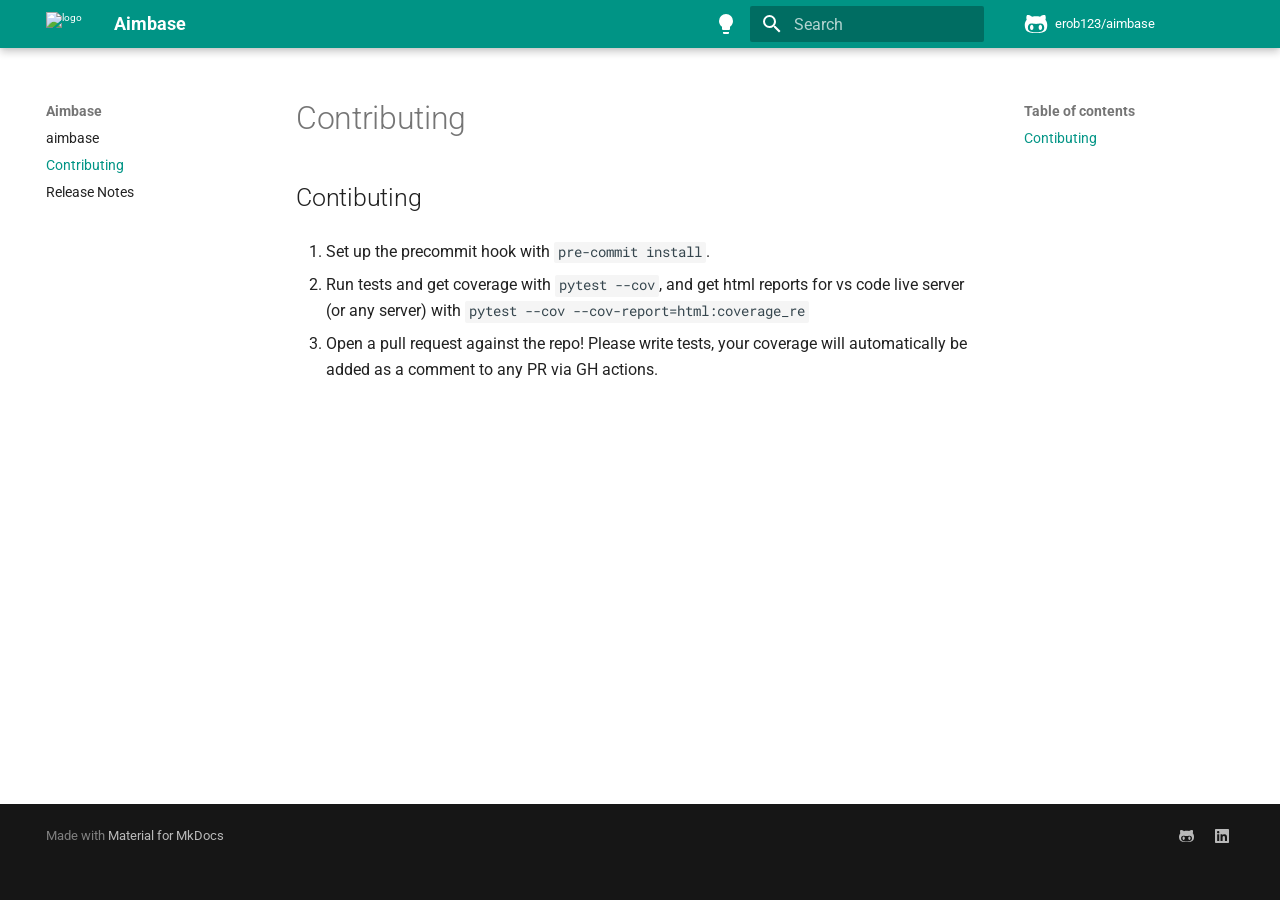
==== contributing/index.html @ 9b00e7aa "deploy: 7b1c4b9e48f952569d357923fb3ea1e51b909be9" ====
<!doctype html>
<html lang="en" class="no-js">
  <head>
    
      <meta charset="utf-8">
      <meta name="viewport" content="width=device-width,initial-scale=1">
      
        <meta name="description" content="Declarative, instant REST APIs for base AI Models based on instarest, a FastAPI, Pydantic, SQLAlchemy, and PostgreSQL library, and MinIO.">
      
      
      
        <link rel="canonical" href="https://aimbase.erob.io/contributing/">
      
      
        <link rel="prev" href="..">
      
      
        <link rel="next" href="../release-notes/">
      
      <link rel="icon" href="../img/favicon.png">
      <meta name="generator" content="mkdocs-1.5.3, mkdocs-material-9.1.21">
    
    
      
        <title>Contributing - Aimbase</title>
      
    
    
      <link rel="stylesheet" href="../assets/stylesheets/main.eebd395e.min.css">
      
        
        <link rel="stylesheet" href="../assets/stylesheets/palette.ecc896b0.min.css">
      
      

    
    
    
      
        
        
        <link rel="preconnect" href="https://fonts.gstatic.com" crossorigin>
        <link rel="stylesheet" href="https://fonts.googleapis.com/css?family=Roboto:300,300i,400,400i,700,700i%7CRoboto+Mono:400,400i,700,700i&display=fallback">
        <style>:root{--md-text-font:"Roboto";--md-code-font:"Roboto Mono"}</style>
      
    
    
      <link rel="stylesheet" href="../css/termynal.css">
    
      <link rel="stylesheet" href="../css/custom.css">
    
    <script>__md_scope=new URL("..",location),__md_hash=e=>[...e].reduce((e,_)=>(e<<5)-e+_.charCodeAt(0),0),__md_get=(e,_=localStorage,t=__md_scope)=>JSON.parse(_.getItem(t.pathname+"."+e)),__md_set=(e,_,t=localStorage,a=__md_scope)=>{try{t.setItem(a.pathname+"."+e,JSON.stringify(_))}catch(e){}}</script>
    
      

    
    
    
  </head>
  
  
    
    
      
    
    
    
    
    <body dir="ltr" data-md-color-scheme="default" data-md-color-primary="teal" data-md-color-accent="amber">
  
    
    
      <script>var palette=__md_get("__palette");if(palette&&"object"==typeof palette.color)for(var key of Object.keys(palette.color))document.body.setAttribute("data-md-color-"+key,palette.color[key])</script>
    
    <input class="md-toggle" data-md-toggle="drawer" type="checkbox" id="__drawer" autocomplete="off">
    <input class="md-toggle" data-md-toggle="search" type="checkbox" id="__search" autocomplete="off">
    <label class="md-overlay" for="__drawer"></label>
    <div data-md-component="skip">
      
        
        <a href="#contibuting" class="md-skip">
          Skip to content
        </a>
      
    </div>
    <div data-md-component="announce">
      
    </div>
    
    
      

  

<header class="md-header md-header--shadow" data-md-component="header">
  <nav class="md-header__inner md-grid" aria-label="Header">
    <a href=".." title="Aimbase" class="md-header__button md-logo" aria-label="Aimbase" data-md-component="logo">
      
  <img src="../img/icon-white.svg" alt="logo">

    </a>
    <label class="md-header__button md-icon" for="__drawer">
      <svg xmlns="http://www.w3.org/2000/svg" viewBox="0 0 24 24"><path d="M3 6h18v2H3V6m0 5h18v2H3v-2m0 5h18v2H3v-2Z"/></svg>
    </label>
    <div class="md-header__title" data-md-component="header-title">
      <div class="md-header__ellipsis">
        <div class="md-header__topic">
          <span class="md-ellipsis">
            Aimbase
          </span>
        </div>
        <div class="md-header__topic" data-md-component="header-topic">
          <span class="md-ellipsis">
            
              Contributing
            
          </span>
        </div>
      </div>
    </div>
    
      
        <form class="md-header__option" data-md-component="palette">
          
            
            
            
            <input class="md-option" data-md-color-media="(prefers-color-scheme: light)" data-md-color-scheme="default" data-md-color-primary="teal" data-md-color-accent="amber"  aria-label="Switch to dark mode"  type="radio" name="__palette" id="__palette_1">
            
              <label class="md-header__button md-icon" title="Switch to dark mode" for="__palette_2" hidden>
                <svg xmlns="http://www.w3.org/2000/svg" viewBox="0 0 24 24"><path d="M12 2a7 7 0 0 0-7 7c0 2.38 1.19 4.47 3 5.74V17a1 1 0 0 0 1 1h6a1 1 0 0 0 1-1v-2.26c1.81-1.27 3-3.36 3-5.74a7 7 0 0 0-7-7M9 21a1 1 0 0 0 1 1h4a1 1 0 0 0 1-1v-1H9v1Z"/></svg>
              </label>
            
          
            
            
            
            <input class="md-option" data-md-color-media="(prefers-color-scheme: dark)" data-md-color-scheme="slate" data-md-color-primary="teal" data-md-color-accent="amber"  aria-label="Switch to light mode"  type="radio" name="__palette" id="__palette_2">
            
              <label class="md-header__button md-icon" title="Switch to light mode" for="__palette_1" hidden>
                <svg xmlns="http://www.w3.org/2000/svg" viewBox="0 0 24 24"><path d="M12 2a7 7 0 0 1 7 7c0 2.38-1.19 4.47-3 5.74V17a1 1 0 0 1-1 1H9a1 1 0 0 1-1-1v-2.26C6.19 13.47 5 11.38 5 9a7 7 0 0 1 7-7M9 21v-1h6v1a1 1 0 0 1-1 1h-4a1 1 0 0 1-1-1m3-17a5 5 0 0 0-5 5c0 2.05 1.23 3.81 3 4.58V16h4v-2.42c1.77-.77 3-2.53 3-4.58a5 5 0 0 0-5-5Z"/></svg>
              </label>
            
          
        </form>
      
    
    
    
      <label class="md-header__button md-icon" for="__search">
        <svg xmlns="http://www.w3.org/2000/svg" viewBox="0 0 24 24"><path d="M9.5 3A6.5 6.5 0 0 1 16 9.5c0 1.61-.59 3.09-1.56 4.23l.27.27h.79l5 5-1.5 1.5-5-5v-.79l-.27-.27A6.516 6.516 0 0 1 9.5 16 6.5 6.5 0 0 1 3 9.5 6.5 6.5 0 0 1 9.5 3m0 2C7 5 5 7 5 9.5S7 14 9.5 14 14 12 14 9.5 12 5 9.5 5Z"/></svg>
      </label>
      <div class="md-search" data-md-component="search" role="dialog">
  <label class="md-search__overlay" for="__search"></label>
  <div class="md-search__inner" role="search">
    <form class="md-search__form" name="search">
      <input type="text" class="md-search__input" name="query" aria-label="Search" placeholder="Search" autocapitalize="off" autocorrect="off" autocomplete="off" spellcheck="false" data-md-component="search-query" required>
      <label class="md-search__icon md-icon" for="__search">
        <svg xmlns="http://www.w3.org/2000/svg" viewBox="0 0 24 24"><path d="M9.5 3A6.5 6.5 0 0 1 16 9.5c0 1.61-.59 3.09-1.56 4.23l.27.27h.79l5 5-1.5 1.5-5-5v-.79l-.27-.27A6.516 6.516 0 0 1 9.5 16 6.5 6.5 0 0 1 3 9.5 6.5 6.5 0 0 1 9.5 3m0 2C7 5 5 7 5 9.5S7 14 9.5 14 14 12 14 9.5 12 5 9.5 5Z"/></svg>
        <svg xmlns="http://www.w3.org/2000/svg" viewBox="0 0 24 24"><path d="M20 11v2H8l5.5 5.5-1.42 1.42L4.16 12l7.92-7.92L13.5 5.5 8 11h12Z"/></svg>
      </label>
      <nav class="md-search__options" aria-label="Search">
        
        <button type="reset" class="md-search__icon md-icon" title="Clear" aria-label="Clear" tabindex="-1">
          <svg xmlns="http://www.w3.org/2000/svg" viewBox="0 0 24 24"><path d="M19 6.41 17.59 5 12 10.59 6.41 5 5 6.41 10.59 12 5 17.59 6.41 19 12 13.41 17.59 19 19 17.59 13.41 12 19 6.41Z"/></svg>
        </button>
      </nav>
      
        <div class="md-search__suggest" data-md-component="search-suggest"></div>
      
    </form>
    <div class="md-search__output">
      <div class="md-search__scrollwrap" data-md-scrollfix>
        <div class="md-search-result" data-md-component="search-result">
          <div class="md-search-result__meta">
            Initializing search
          </div>
          <ol class="md-search-result__list" role="presentation"></ol>
        </div>
      </div>
    </div>
  </div>
</div>
    
    
      <div class="md-header__source">
        <a href="https://github.com/erob123/aimbase" title="Go to repository" class="md-source" data-md-component="source">
  <div class="md-source__icon md-icon">
    
    <svg xmlns="http://www.w3.org/2000/svg" viewBox="0 0 480 512"><!--! Font Awesome Free 6.4.0 by @fontawesome - https://fontawesome.com License - https://fontawesome.com/license/free (Icons: CC BY 4.0, Fonts: SIL OFL 1.1, Code: MIT License) Copyright 2023 Fonticons, Inc.--><path d="M186.1 328.7c0 20.9-10.9 55.1-36.7 55.1s-36.7-34.2-36.7-55.1 10.9-55.1 36.7-55.1 36.7 34.2 36.7 55.1zM480 278.2c0 31.9-3.2 65.7-17.5 95-37.9 76.6-142.1 74.8-216.7 74.8-75.8 0-186.2 2.7-225.6-74.8-14.6-29-20.2-63.1-20.2-95 0-41.9 13.9-81.5 41.5-113.6-5.2-15.8-7.7-32.4-7.7-48.8 0-21.5 4.9-32.3 14.6-51.8 45.3 0 74.3 9 108.8 36 29-6.9 58.8-10 88.7-10 27 0 54.2 2.9 80.4 9.2 34-26.7 63-35.2 107.8-35.2 9.8 19.5 14.6 30.3 14.6 51.8 0 16.4-2.6 32.7-7.7 48.2 27.5 32.4 39 72.3 39 114.2zm-64.3 50.5c0-43.9-26.7-82.6-73.5-82.6-18.9 0-37 3.4-56 6-14.9 2.3-29.8 3.2-45.1 3.2-15.2 0-30.1-.9-45.1-3.2-18.7-2.6-37-6-56-6-46.8 0-73.5 38.7-73.5 82.6 0 87.8 80.4 101.3 150.4 101.3h48.2c70.3 0 150.6-13.4 150.6-101.3zm-82.6-55.1c-25.8 0-36.7 34.2-36.7 55.1s10.9 55.1 36.7 55.1 36.7-34.2 36.7-55.1-10.9-55.1-36.7-55.1z"/></svg>
  </div>
  <div class="md-source__repository">
    erob123/aimbase
  </div>
</a>
      </div>
    
  </nav>
  
</header>
    
    <div class="md-container" data-md-component="container">
      
      
        
          
        
      
      <main class="md-main" data-md-component="main">
        <div class="md-main__inner md-grid">
          
            
              
              <div class="md-sidebar md-sidebar--primary" data-md-component="sidebar" data-md-type="navigation" >
                <div class="md-sidebar__scrollwrap">
                  <div class="md-sidebar__inner">
                    


<nav class="md-nav md-nav--primary" aria-label="Navigation" data-md-level="0">
  <label class="md-nav__title" for="__drawer">
    <a href=".." title="Aimbase" class="md-nav__button md-logo" aria-label="Aimbase" data-md-component="logo">
      
  <img src="../img/icon-white.svg" alt="logo">

    </a>
    Aimbase
  </label>
  
    <div class="md-nav__source">
      <a href="https://github.com/erob123/aimbase" title="Go to repository" class="md-source" data-md-component="source">
  <div class="md-source__icon md-icon">
    
    <svg xmlns="http://www.w3.org/2000/svg" viewBox="0 0 480 512"><!--! Font Awesome Free 6.4.0 by @fontawesome - https://fontawesome.com License - https://fontawesome.com/license/free (Icons: CC BY 4.0, Fonts: SIL OFL 1.1, Code: MIT License) Copyright 2023 Fonticons, Inc.--><path d="M186.1 328.7c0 20.9-10.9 55.1-36.7 55.1s-36.7-34.2-36.7-55.1 10.9-55.1 36.7-55.1 36.7 34.2 36.7 55.1zM480 278.2c0 31.9-3.2 65.7-17.5 95-37.9 76.6-142.1 74.8-216.7 74.8-75.8 0-186.2 2.7-225.6-74.8-14.6-29-20.2-63.1-20.2-95 0-41.9 13.9-81.5 41.5-113.6-5.2-15.8-7.7-32.4-7.7-48.8 0-21.5 4.9-32.3 14.6-51.8 45.3 0 74.3 9 108.8 36 29-6.9 58.8-10 88.7-10 27 0 54.2 2.9 80.4 9.2 34-26.7 63-35.2 107.8-35.2 9.8 19.5 14.6 30.3 14.6 51.8 0 16.4-2.6 32.7-7.7 48.2 27.5 32.4 39 72.3 39 114.2zm-64.3 50.5c0-43.9-26.7-82.6-73.5-82.6-18.9 0-37 3.4-56 6-14.9 2.3-29.8 3.2-45.1 3.2-15.2 0-30.1-.9-45.1-3.2-18.7-2.6-37-6-56-6-46.8 0-73.5 38.7-73.5 82.6 0 87.8 80.4 101.3 150.4 101.3h48.2c70.3 0 150.6-13.4 150.6-101.3zm-82.6-55.1c-25.8 0-36.7 34.2-36.7 55.1s10.9 55.1 36.7 55.1 36.7-34.2 36.7-55.1-10.9-55.1-36.7-55.1z"/></svg>
  </div>
  <div class="md-source__repository">
    erob123/aimbase
  </div>
</a>
    </div>
  
  <ul class="md-nav__list" data-md-scrollfix>
    
      
      
      

  
  
  
    <li class="md-nav__item">
      <a href=".." class="md-nav__link">
        aimbase
      </a>
    </li>
  

    
      
      
      

  
  
    
  
  
    <li class="md-nav__item md-nav__item--active">
      
      <input class="md-nav__toggle md-toggle" type="checkbox" id="__toc">
      
      
      
        <label class="md-nav__link md-nav__link--active" for="__toc">
          Contributing
          <span class="md-nav__icon md-icon"></span>
        </label>
      
      <a href="./" class="md-nav__link md-nav__link--active">
        Contributing
      </a>
      
        

<nav class="md-nav md-nav--secondary" aria-label="Table of contents">
  
  
  
  
    <label class="md-nav__title" for="__toc">
      <span class="md-nav__icon md-icon"></span>
      Table of contents
    </label>
    <ul class="md-nav__list" data-md-component="toc" data-md-scrollfix>
      
        <li class="md-nav__item">
  <a href="#contibuting" class="md-nav__link">
    Contibuting
  </a>
  
</li>
      
    </ul>
  
</nav>
      
    </li>
  

    
      
      
      

  
  
  
    <li class="md-nav__item">
      <a href="../release-notes/" class="md-nav__link">
        Release Notes
      </a>
    </li>
  

    
  </ul>
</nav>
                  </div>
                </div>
              </div>
            
            
              
              <div class="md-sidebar md-sidebar--secondary" data-md-component="sidebar" data-md-type="toc" >
                <div class="md-sidebar__scrollwrap">
                  <div class="md-sidebar__inner">
                    

<nav class="md-nav md-nav--secondary" aria-label="Table of contents">
  
  
  
  
    <label class="md-nav__title" for="__toc">
      <span class="md-nav__icon md-icon"></span>
      Table of contents
    </label>
    <ul class="md-nav__list" data-md-component="toc" data-md-scrollfix>
      
        <li class="md-nav__item">
  <a href="#contibuting" class="md-nav__link">
    Contibuting
  </a>
  
</li>
      
    </ul>
  
</nav>
                  </div>
                </div>
              </div>
            
          
          
            <div class="md-content" data-md-component="content">
              <article class="md-content__inner md-typeset">
                
                  


  <h1>Contributing</h1>

<h2 id="contibuting">Contibuting<a class="headerlink" href="#contibuting" title="Permanent link">&para;</a></h2>
<ol>
<li>
<p>Set up the precommit hook with <code>pre-commit install</code>.</p>
</li>
<li>
<p>Run tests and get coverage with <code>pytest --cov</code>, and get html reports for vs code live server (or any server) with <code>pytest --cov --cov-report=html:coverage_re</code></p>
</li>
<li>
<p>Open a pull request against the repo!  Please write tests, your coverage will automatically be added as a comment to any PR via GH actions.</p>
</li>
</ol>





                
              </article>
            </div>
          
          
  <script>var tabs=__md_get("__tabs");if(Array.isArray(tabs))e:for(var set of document.querySelectorAll(".tabbed-set")){var tab,labels=set.querySelector(".tabbed-labels");for(tab of tabs)for(var label of labels.getElementsByTagName("label"))if(label.innerText.trim()===tab){var input=document.getElementById(label.htmlFor);input.checked=!0;continue e}}</script>

        </div>
        
      </main>
      
        <footer class="md-footer">
  
  <div class="md-footer-meta md-typeset">
    <div class="md-footer-meta__inner md-grid">
      <div class="md-copyright">
  
  
    Made with
    <a href="https://squidfunk.github.io/mkdocs-material/" target="_blank" rel="noopener">
      Material for MkDocs
    </a>
  
</div>
      
        <div class="md-social">
  
    
    
    
    
      
      
    
    <a href="https://github.com/erob123/aimbase" target="_blank" rel="noopener" title="github.com" class="md-social__link">
      <svg xmlns="http://www.w3.org/2000/svg" viewBox="0 0 480 512"><!--! Font Awesome Free 6.4.0 by @fontawesome - https://fontawesome.com License - https://fontawesome.com/license/free (Icons: CC BY 4.0, Fonts: SIL OFL 1.1, Code: MIT License) Copyright 2023 Fonticons, Inc.--><path d="M186.1 328.7c0 20.9-10.9 55.1-36.7 55.1s-36.7-34.2-36.7-55.1 10.9-55.1 36.7-55.1 36.7 34.2 36.7 55.1zM480 278.2c0 31.9-3.2 65.7-17.5 95-37.9 76.6-142.1 74.8-216.7 74.8-75.8 0-186.2 2.7-225.6-74.8-14.6-29-20.2-63.1-20.2-95 0-41.9 13.9-81.5 41.5-113.6-5.2-15.8-7.7-32.4-7.7-48.8 0-21.5 4.9-32.3 14.6-51.8 45.3 0 74.3 9 108.8 36 29-6.9 58.8-10 88.7-10 27 0 54.2 2.9 80.4 9.2 34-26.7 63-35.2 107.8-35.2 9.8 19.5 14.6 30.3 14.6 51.8 0 16.4-2.6 32.7-7.7 48.2 27.5 32.4 39 72.3 39 114.2zm-64.3 50.5c0-43.9-26.7-82.6-73.5-82.6-18.9 0-37 3.4-56 6-14.9 2.3-29.8 3.2-45.1 3.2-15.2 0-30.1-.9-45.1-3.2-18.7-2.6-37-6-56-6-46.8 0-73.5 38.7-73.5 82.6 0 87.8 80.4 101.3 150.4 101.3h48.2c70.3 0 150.6-13.4 150.6-101.3zm-82.6-55.1c-25.8 0-36.7 34.2-36.7 55.1s10.9 55.1 36.7 55.1 36.7-34.2 36.7-55.1-10.9-55.1-36.7-55.1z"/></svg>
    </a>
  
    
    
    
    
      
      
    
    <a href="https://www.linkedin.com/in/eric-erob-robinson-37916812a/" target="_blank" rel="noopener" title="www.linkedin.com" class="md-social__link">
      <svg xmlns="http://www.w3.org/2000/svg" viewBox="0 0 448 512"><!--! Font Awesome Free 6.4.0 by @fontawesome - https://fontawesome.com License - https://fontawesome.com/license/free (Icons: CC BY 4.0, Fonts: SIL OFL 1.1, Code: MIT License) Copyright 2023 Fonticons, Inc.--><path d="M416 32H31.9C14.3 32 0 46.5 0 64.3v383.4C0 465.5 14.3 480 31.9 480H416c17.6 0 32-14.5 32-32.3V64.3c0-17.8-14.4-32.3-32-32.3zM135.4 416H69V202.2h66.5V416zm-33.2-243c-21.3 0-38.5-17.3-38.5-38.5S80.9 96 102.2 96c21.2 0 38.5 17.3 38.5 38.5 0 21.3-17.2 38.5-38.5 38.5zm282.1 243h-66.4V312c0-24.8-.5-56.7-34.5-56.7-34.6 0-39.9 27-39.9 54.9V416h-66.4V202.2h63.7v29.2h.9c8.9-16.8 30.6-34.5 62.9-34.5 67.2 0 79.7 44.3 79.7 101.9V416z"/></svg>
    </a>
  
</div>
      
    </div>
  </div>
</footer>
      
    </div>
    <div class="md-dialog" data-md-component="dialog">
      <div class="md-dialog__inner md-typeset"></div>
    </div>
    
    <script id="__config" type="application/json">{"base": "..", "features": ["search.suggest", "search.highlight", "content.tabs.link", "navigation.indexes", "content.tooltips", "navigation.path", "content.code.annotate", "content.code.copy", "content.code.select"], "search": "../assets/javascripts/workers/search.74e28a9f.min.js", "translations": {"clipboard.copied": "Copied to clipboard", "clipboard.copy": "Copy to clipboard", "search.result.more.one": "1 more on this page", "search.result.more.other": "# more on this page", "search.result.none": "No matching documents", "search.result.one": "1 matching document", "search.result.other": "# matching documents", "search.result.placeholder": "Type to start searching", "search.result.term.missing": "Missing", "select.version": "Select version"}}</script>
    
    
      <script src="../assets/javascripts/bundle.220ee61c.min.js"></script>
      
        
          <script src="../js/termynal.js"></script>
        
      
        
          <script src="../js/custom.js"></script>
        
      
    
  </body>
</html>
---- assets/stylesheets/main.eebd395e.min.css ----
@charset "UTF-8";html{-webkit-text-size-adjust:none;-moz-text-size-adjust:none;text-size-adjust:none;box-sizing:border-box}*,:after,:before{box-sizing:inherit}@media (prefers-reduced-motion){*,:after,:before{transition:none!important}}body{margin:0}a,button,input,label{-webkit-tap-highlight-color:transparent}a{color:inherit;text-decoration:none}hr{border:0;box-sizing:initial;display:block;height:.05rem;overflow:visible;padding:0}small{font-size:80%}sub,sup{line-height:1em}img{border-style:none}table{border-collapse:initial;border-spacing:0}td,th{font-weight:400;vertical-align:top}button{background:#0000;border:0;font-family:inherit;font-size:inherit;margin:0;padding:0}input{border:0;outline:none}:root{--md-primary-fg-color:#4051b5;--md-primary-fg-color--light:#5d6cc0;--md-primary-fg-color--dark:#303fa1;--md-primary-bg-color:#fff;--md-primary-bg-color--light:#ffffffb3;--md-accent-fg-color:#526cfe;--md-accent-fg-color--transparent:#526cfe1a;--md-accent-bg-color:#fff;--md-accent-bg-color--light:#ffffffb3}[data-md-color-scheme=default]{color-scheme:light}[data-md-color-scheme=default] img[src$="#gh-dark-mode-only"],[data-md-color-scheme=default] img[src$="#only-dark"]{display:none}:root,[data-md-color-scheme=default]{--md-default-fg-color:#000000de;--md-default-fg-color--light:#0000008a;--md-default-fg-color--lighter:#00000052;--md-default-fg-color--lightest:#00000012;--md-default-bg-color:#fff;--md-default-bg-color--light:#ffffffb3;--md-default-bg-color--lighter:#ffffff4d;--md-default-bg-color--lightest:#ffffff1f;--md-code-fg-color:#36464e;--md-code-bg-color:#f5f5f5;--md-code-hl-color:#ffff0080;--md-code-hl-number-color:#d52a2a;--md-code-hl-special-color:#db1457;--md-code-hl-function-color:#a846b9;--md-code-hl-constant-color:#6e59d9;--md-code-hl-keyword-color:#3f6ec6;--md-code-hl-string-color:#1c7d4d;--md-code-hl-name-color:var(--md-code-fg-color);--md-code-hl-operator-color:var(--md-default-fg-color--light);--md-code-hl-punctuation-color:var(--md-default-fg-color--light);--md-code-hl-comment-color:var(--md-default-fg-color--light);--md-code-hl-generic-color:var(--md-default-fg-color--light);--md-code-hl-variable-color:var(--md-default-fg-color--light);--md-typeset-color:var(--md-default-fg-color);--md-typeset-a-color:var(--md-primary-fg-color);--md-typeset-mark-color:#ffff0080;--md-typeset-del-color:#f5503d26;--md-typeset-ins-color:#0bd57026;--md-typeset-kbd-color:#fafafa;--md-typeset-kbd-accent-color:#fff;--md-typeset-kbd-border-color:#b8b8b8;--md-typeset-table-color:#0000001f;--md-typeset-table-color--light:rgba(0,0,0,.035);--md-admonition-fg-color:var(--md-default-fg-color);--md-admonition-bg-color:var(--md-default-bg-color);--md-warning-fg-color:#000000de;--md-warning-bg-color:#ff9;--md-footer-fg-color:#fff;--md-footer-fg-color--light:#ffffffb3;--md-footer-fg-color--lighter:#ffffff73;--md-footer-bg-color:#000000de;--md-footer-bg-color--dark:#00000052;--md-shadow-z1:0 0.2rem 0.5rem #0000000d,0 0 0.05rem #0000001a;--md-shadow-z2:0 0.2rem 0.5rem #0000001a,0 0 0.05rem #00000040;--md-shadow-z3:0 0.2rem 0.5rem #0003,0 0 0.05rem #00000059}.md-icon svg{fill:currentcolor;display:block;height:1.2rem;width:1.2rem}body{-webkit-font-smoothing:antialiased;-moz-osx-font-smoothing:grayscale;--md-text-font-family:var(--md-text-font,_),-apple-system,BlinkMacSystemFont,Helvetica,Arial,sans-serif;--md-code-font-family:var(--md-code-font,_),SFMono-Regular,Consolas,Menlo,monospace}aside,body,input{font-feature-settings:"kern","liga";color:var(--md-typeset-color);font-family:var(--md-text-font-family)}code,kbd,pre{font-feature-settings:"kern";font-family:var(--md-code-font-family)}:root{--md-typeset-table-sort-icon:url('data:image/svg+xml;charset=utf-8,<svg xmlns="http://www.w3.org/2000/svg" viewBox="0 0 24 24"><path d="m18 21-4-4h3V7h-3l4-4 4 4h-3v10h3M2 19v-2h10v2M2 13v-2h7v2M2 7V5h4v2H2Z"/></svg>');--md-typeset-table-sort-icon--asc:url('data:image/svg+xml;charset=utf-8,<svg xmlns="http://www.w3.org/2000/svg" viewBox="0 0 24 24"><path d="M19 17h3l-4 4-4-4h3V3h2M2 17h10v2H2M6 5v2H2V5m0 6h7v2H2v-2Z"/></svg>');--md-typeset-table-sort-icon--desc:url('data:image/svg+xml;charset=utf-8,<svg xmlns="http://www.w3.org/2000/svg" viewBox="0 0 24 24"><path d="M19 7h3l-4-4-4 4h3v14h2M2 17h10v2H2M6 5v2H2V5m0 6h7v2H2v-2Z"/></svg>')}.md-typeset{-webkit-print-color-adjust:exact;color-adjust:exact;font-size:.8rem;line-height:1.6}@media print{.md-typeset{font-size:.68rem}}.md-typeset blockquote,.md-typeset dl,.md-typeset figure,.md-typeset ol,.md-typeset pre,.md-typeset ul{margin-bottom:1em;margin-top:1em}.md-typeset h1{color:var(--md-default-fg-color--light);font-size:2em;line-height:1.3;margin:0 0 1.25em}.md-typeset h1,.md-typeset h2{font-weight:300;letter-spacing:-.01em}.md-typeset h2{font-size:1.5625em;line-height:1.4;margin:1.6em 0 .64em}.md-typeset h3{font-size:1.25em;font-weight:400;letter-spacing:-.01em;line-height:1.5;margin:1.6em 0 .8em}.md-typeset h2+h3{margin-top:.8em}.md-typeset h4{font-weight:700;letter-spacing:-.01em;margin:1em 0}.md-typeset h5,.md-typeset h6{color:var(--md-default-fg-color--light);font-size:.8em;font-weight:700;letter-spacing:-.01em;margin:1.25em 0}.md-typeset h5{text-transform:uppercase}.md-typeset hr{border-bottom:.05rem solid var(--md-default-fg-color--lightest);display:flow-root;margin:1.5em 0}.md-typeset a{color:var(--md-typeset-a-color);word-break:break-word}.md-typeset a,.md-typeset a:before{transition:color 125ms}.md-typeset a:focus,.md-typeset a:hover{color:var(--md-accent-fg-color)}.md-typeset a:focus code,.md-typeset a:hover code{background-color:var(--md-accent-fg-color--transparent)}.md-typeset a code{color:currentcolor;transition:background-color 125ms}.md-typeset a.focus-visible{outline-color:var(--md-accent-fg-color);outline-offset:.2rem}.md-typeset code,.md-typeset kbd,.md-typeset pre{color:var(--md-code-fg-color);direction:ltr;font-variant-ligatures:none}@media print{.md-typeset code,.md-typeset kbd,.md-typeset pre{white-space:pre-wrap}}.md-typeset code{background-color:var(--md-code-bg-color);border-radius:.1rem;-webkit-box-decoration-break:clone;box-decoration-break:clone;font-size:.85em;padding:0 .2941176471em;word-break:break-word}.md-typeset code:not(.focus-visible){-webkit-tap-highlight-color:transparent;outline:none}.md-typeset pre{display:flow-root;line-height:1.4;position:relative}.md-typeset pre>code{-webkit-box-decoration-break:slice;box-decoration-break:slice;box-shadow:none;display:block;margin:0;outline-color:var(--md-accent-fg-color);overflow:auto;padding:.7720588235em 1.1764705882em;scrollbar-color:var(--md-default-fg-color--lighter) #0000;scrollbar-width:thin;touch-action:auto;word-break:normal}.md-typeset pre>code:hover{scrollbar-color:var(--md-accent-fg-color) #0000}.md-typeset pre>code::-webkit-scrollbar{height:.2rem;width:.2rem}.md-typeset pre>code::-webkit-scrollbar-thumb{background-color:var(--md-default-fg-color--lighter)}.md-typeset pre>code::-webkit-scrollbar-thumb:hover{background-color:var(--md-accent-fg-color)}.md-typeset kbd{background-color:var(--md-typeset-kbd-color);border-radius:.1rem;box-shadow:0 .1rem 0 .05rem var(--md-typeset-kbd-border-color),0 .1rem 0 var(--md-typeset-kbd-border-color),0 -.1rem .2rem var(--md-typeset-kbd-accent-color) inset;color:var(--md-default-fg-color);display:inline-block;font-size:.75em;padding:0 .6666666667em;vertical-align:text-top;word-break:break-word}.md-typeset mark{background-color:var(--md-typeset-mark-color);-webkit-box-decoration-break:clone;box-decoration-break:clone;color:inherit;word-break:break-word}.md-typeset abbr{border-bottom:.05rem dotted var(--md-default-fg-color--light);cursor:help;text-decoration:none}@media (hover:none){.md-typeset abbr[title]:focus:after,.md-typeset abbr[title]:hover:after{background-color:var(--md-default-fg-color);border-radius:.1rem;box-shadow:var(--md-shadow-z3);color:var(--md-default-bg-color);content:attr(title);font-size:.7rem;left:.8rem;margin-top:2em;padding:.2rem .3rem;position:absolute;right:.8rem}}.md-typeset small{opacity:.75}[dir=ltr] .md-typeset sub,[dir=ltr] .md-typeset sup{margin-left:.078125em}[dir=rtl] .md-typeset sub,[dir=rtl] .md-typeset sup{margin-right:.078125em}[dir=ltr] .md-typeset blockquote{padding-left:.6rem}[dir=rtl] .md-typeset blockquote{padding-right:.6rem}[dir=ltr] .md-typeset blockquote{border-left:.2rem solid var(--md-default-fg-color--lighter)}[dir=rtl] .md-typeset blockquote{border-right:.2rem solid var(--md-default-fg-color--lighter)}.md-typeset blockquote{color:var(--md-default-fg-color--light);margin-left:0;margin-right:0}.md-typeset ul{list-style-type:disc}[dir=ltr] .md-typeset ol,[dir=ltr] .md-typeset ul{margin-left:.625em}[dir=rtl] .md-typeset ol,[dir=rtl] .md-typeset ul{margin-right:.625em}.md-typeset ol,.md-typeset ul{padding:0}.md-typeset ol:not([hidden]),.md-typeset ul:not([hidden]){display:flow-root}.md-typeset ol ol,.md-typeset ul ol{list-style-type:lower-alpha}.md-typeset ol ol ol,.md-typeset ul ol ol{list-style-type:lower-roman}[dir=ltr] .md-typeset ol li,[dir=ltr] .md-typeset ul li{margin-left:1.25em}[dir=rtl] .md-typeset ol li,[dir=rtl] .md-typeset ul li{margin-right:1.25em}.md-typeset ol li,.md-typeset ul li{margin-bottom:.5em}.md-typeset ol li blockquote,.md-typeset ol li p,.md-typeset ul li blockquote,.md-typeset ul li p{margin:.5em 0}.md-typeset ol li:last-child,.md-typeset ul li:last-child{margin-bottom:0}[dir=ltr] .md-typeset ol li ol,[dir=ltr] .md-typeset ol li ul,[dir=ltr] .md-typeset ul li ol,[dir=ltr] .md-typeset ul li ul{margin-left:.625em}[dir=rtl] .md-typeset ol li ol,[dir=rtl] .md-typeset ol li ul,[dir=rtl] .md-typeset ul li ol,[dir=rtl] .md-typeset ul li ul{margin-right:.625em}.md-typeset ol li ol,.md-typeset ol li ul,.md-typeset ul li ol,.md-typeset ul li ul{margin-bottom:.5em;margin-top:.5em}[dir=ltr] .md-typeset dd{margin-left:1.875em}[dir=rtl] .md-typeset dd{margin-right:1.875em}.md-typeset dd{margin-bottom:1.5em;margin-top:1em}.md-typeset img,.md-typeset svg,.md-typeset video{height:auto;max-width:100%}.md-typeset img[align=left]{margin:1em 1em 1em 0}.md-typeset img[align=right]{margin:1em 0 1em 1em}.md-typeset img[align]:only-child{margin-top:0}.md-typeset figure{display:flow-root;margin:1em auto;max-width:100%;text-align:center;width:-webkit-fit-content;width:-moz-fit-content;width:fit-content}.md-typeset figure img{display:block}.md-typeset figcaption{font-style:italic;margin:1em auto;max-width:24rem}.md-typeset iframe{max-width:100%}.md-typeset table:not([class]){background-color:var(--md-default-bg-color);border:.05rem solid var(--md-typeset-table-color);border-radius:.1rem;display:inline-block;font-size:.64rem;max-width:100%;overflow:auto;touch-action:auto}@media print{.md-typeset table:not([class]){display:table}}.md-typeset table:not([class])+*{margin-top:1.5em}.md-typeset table:not([class]) td>:first-child,.md-typeset table:not([class]) th>:first-child{margin-top:0}.md-typeset table:not([class]) td>:last-child,.md-typeset table:not([class]) th>:last-child{margin-bottom:0}.md-typeset table:not([class]) td:not([align]),.md-typeset table:not([class]) th:not([align]){text-align:left}[dir=rtl] .md-typeset table:not([class]) td:not([align]),[dir=rtl] .md-typeset table:not([class]) th:not([align]){text-align:right}.md-typeset table:not([class]) th{font-weight:700;min-width:5rem;padding:.9375em 1.25em;vertical-align:top}.md-typeset table:not([class]) td{border-top:.05rem solid var(--md-typeset-table-color);padding:.9375em 1.25em;vertical-align:top}.md-typeset table:not([class]) tbody tr{transition:background-color 125ms}.md-typeset table:not([class]) tbody tr:hover{background-color:var(--md-typeset-table-color--light);box-shadow:0 .05rem 0 var(--md-default-bg-color) inset}.md-typeset table:not([class]) a{word-break:normal}.md-typeset table th[role=columnheader]{cursor:pointer}[dir=ltr] .md-typeset table th[role=columnheader]:after{margin-left:.5em}[dir=rtl] .md-typeset table th[role=columnheader]:after{margin-right:.5em}.md-typeset table th[role=columnheader]:after{content:"";display:inline-block;height:1.2em;-webkit-mask-image:var(--md-typeset-table-sort-icon);mask-image:var(--md-typeset-table-sort-icon);-webkit-mask-repeat:no-repeat;mask-repeat:no-repeat;-webkit-mask-size:contain;mask-size:contain;transition:background-color 125ms;vertical-align:text-bottom;width:1.2em}.md-typeset table th[role=columnheader]:hover:after{background-color:var(--md-default-fg-color--lighter)}.md-typeset table th[role=columnheader][aria-sort=ascending]:after{background-color:var(--md-default-fg-color--light);-webkit-mask-image:var(--md-typeset-table-sort-icon--asc);mask-image:var(--md-typeset-table-sort-icon--asc)}.md-typeset table th[role=columnheader][aria-sort=descending]:after{background-color:var(--md-default-fg-color--light);-webkit-mask-image:var(--md-typeset-table-sort-icon--desc);mask-image:var(--md-typeset-table-sort-icon--desc)}.md-typeset__scrollwrap{margin:1em -.8rem;overflow-x:auto;touch-action:auto}.md-typeset__table{display:inline-block;margin-bottom:.5em;padding:0 .8rem}@media print{.md-typeset__table{display:block}}html .md-typeset__table table{display:table;margin:0;overflow:hidden;width:100%}@media screen and (max-width:44.9375em){.md-content__inner>pre{margin:1em -.8rem}.md-content__inner>pre code{border-radius:0}}.md-banner{background-color:var(--md-footer-bg-color);color:var(--md-footer-fg-color);overflow:auto}@media print{.md-banner{display:none}}.md-banner--warning{background-color:var(--md-warning-bg-color);color:var(--md-warning-fg-color)}.md-banner__inner{font-size:.7rem;margin:.6rem auto;padding:0 .8rem}[dir=ltr] .md-banner__button{float:right}[dir=rtl] .md-banner__button{float:left}.md-banner__button{color:inherit;cursor:pointer;transition:opacity .25s}.md-banner__button:hover{opacity:.7}html{font-size:125%;height:100%;overflow-x:hidden}@media screen and (min-width:100em){html{font-size:137.5%}}@media screen and (min-width:125em){html{font-size:150%}}body{background-color:var(--md-default-bg-color);display:flex;flex-direction:column;font-size:.5rem;min-height:100%;position:relative;width:100%}@media print{body{display:block}}@media screen and (max-width:59.9375em){body[data-md-scrolllock]{position:fixed}}.md-grid{margin-left:auto;margin-right:auto;max-width:61rem}.md-container{display:flex;flex-direction:column;flex-grow:1}@media print{.md-container{display:block}}.md-main{flex-grow:1}.md-main__inner{display:flex;height:100%;margin-top:1.5rem}.md-ellipsis{overflow:hidden;text-overflow:ellipsis}.md-toggle{display:none}.md-option{height:0;opacity:0;position:absolute;width:0}.md-option:checked+label:not([hidden]){display:block}.md-option.focus-visible+label{outline-color:var(--md-accent-fg-color);outline-style:auto}.md-skip{background-color:var(--md-default-fg-color);border-radius:.1rem;color:var(--md-default-bg-color);font-size:.64rem;margin:.5rem;opacity:0;outline-color:var(--md-accent-fg-color);padding:.3rem .5rem;position:fixed;transform:translateY(.4rem);z-index:-1}.md-skip:focus{opacity:1;transform:translateY(0);transition:transform .25s cubic-bezier(.4,0,.2,1),opacity 175ms 75ms;z-index:10}@page{margin:25mm}:root{--md-clipboard-icon:url('data:image/svg+xml;charset=utf-8,<svg xmlns="http://www.w3.org/2000/svg" viewBox="0 0 24 24"><path d="M19 21H8V7h11m0-2H8a2 2 0 0 0-2 2v14a2 2 0 0 0 2 2h11a2 2 0 0 0 2-2V7a2 2 0 0 0-2-2m-3-4H4a2 2 0 0 0-2 2v14h2V3h12V1Z"/></svg>')}.md-clipboard{border-radius:.1rem;color:var(--md-default-fg-color--lightest);cursor:pointer;height:1.5em;outline-color:var(--md-accent-fg-color);outline-offset:.1rem;position:absolute;right:.5em;top:.5em;transition:color .25s;width:1.5em;z-index:1}@media print{.md-clipboard{display:none}}.md-clipboard:not(.focus-visible){-webkit-tap-highlight-color:transparent;outline:none}:hover>.md-clipboard{color:var(--md-default-fg-color--light)}.md-clipboard:focus,.md-clipboard:hover{color:var(--md-accent-fg-color)}.md-clipboard:after{background-color:currentcolor;content:"";display:block;height:1.125em;margin:0 auto;-webkit-mask-image:var(--md-clipboard-icon);mask-image:var(--md-clipboard-icon);-webkit-mask-position:center;mask-position:center;-webkit-mask-repeat:no-repeat;mask-repeat:no-repeat;-webkit-mask-size:contain;mask-size:contain;width:1.125em}.md-clipboard--inline{cursor:pointer}.md-clipboard--inline code{transition:color .25s,background-color .25s}.md-clipboard--inline:focus code,.md-clipboard--inline:hover code{background-color:var(--md-accent-fg-color--transparent);color:var(--md-accent-fg-color)}@keyframes consent{0%{opacity:0;transform:translateY(100%)}to{opacity:1;transform:translateY(0)}}@keyframes overlay{0%{opacity:0}to{opacity:1}}.md-consent__overlay{animation:overlay .25s both;-webkit-backdrop-filter:blur(.1rem);backdrop-filter:blur(.1rem);background-color:#0000008a;height:100%;opacity:1;position:fixed;top:0;width:100%;z-index:5}.md-consent__inner{animation:consent .5s cubic-bezier(.1,.7,.1,1) both;background-color:var(--md-default-bg-color);border:0;border-radius:.1rem;bottom:0;box-shadow:0 0 .2rem #0000001a,0 .2rem .4rem #0003;max-height:100%;overflow:auto;padding:0;position:fixed;width:100%;z-index:5}.md-consent__form{padding:.8rem}.md-consent__settings{display:none;margin:1em 0}input:checked+.md-consent__settings{display:block}.md-consent__controls{margin-bottom:.8rem}.md-typeset .md-consent__controls .md-button{display:inline}@media screen and (max-width:44.9375em){.md-typeset .md-consent__controls .md-button{display:block;margin-top:.4rem;text-align:center;width:100%}}.md-consent label{cursor:pointer}.md-content{flex-grow:1;min-width:0}.md-content__inner{margin:0 .8rem 1.2rem;padding-top:.6rem}@media screen and (min-width:76.25em){[dir=ltr] .md-sidebar--primary:not([hidden])~.md-content>.md-content__inner{margin-left:1.2rem}[dir=ltr] .md-sidebar--secondary:not([hidden])~.md-content>.md-content__inner,[dir=rtl] .md-sidebar--primary:not([hidden])~.md-content>.md-content__inner{margin-right:1.2rem}[dir=rtl] .md-sidebar--secondary:not([hidden])~.md-content>.md-content__inner{margin-left:1.2rem}}.md-content__inner:before{content:"";display:block;height:.4rem}.md-content__inner>:last-child{margin-bottom:0}[dir=ltr] .md-content__button{float:right}[dir=rtl] .md-content__button{float:left}[dir=ltr] .md-content__button{margin-left:.4rem}[dir=rtl] .md-content__button{margin-right:.4rem}.md-content__button{margin:.4rem 0;padding:0}@media print{.md-content__button{display:none}}.md-typeset .md-content__button{color:var(--md-default-fg-color--lighter)}.md-content__button svg{display:inline;vertical-align:top}[dir=rtl] .md-content__button svg{transform:scaleX(-1)}[dir=ltr] .md-dialog{right:.8rem}[dir=rtl] .md-dialog{left:.8rem}.md-dialog{background-color:var(--md-default-fg-color);border-radius:.1rem;bottom:.8rem;box-shadow:var(--md-shadow-z3);min-width:11.1rem;opacity:0;padding:.4rem .6rem;pointer-events:none;position:fixed;transform:translateY(100%);transition:transform 0ms .4s,opacity .4s;z-index:4}@media print{.md-dialog{display:none}}.md-dialog--active{opacity:1;pointer-events:auto;transform:translateY(0);transition:transform .4s cubic-bezier(.075,.85,.175,1),opacity .4s}.md-dialog__inner{color:var(--md-default-bg-color);font-size:.7rem}.md-feedback{margin:2em 0 1em;text-align:center}.md-feedback fieldset{border:none;margin:0;padding:0}.md-feedback__title{font-weight:700;margin:1em auto}.md-feedback__inner{position:relative}.md-feedback__list{align-content:baseline;display:flex;flex-wrap:wrap;justify-content:center;position:relative}.md-feedback__list:hover .md-icon:not(:disabled){color:var(--md-default-fg-color--lighter)}:disabled .md-feedback__list{min-height:1.8rem}.md-feedback__icon{color:var(--md-default-fg-color--light);cursor:pointer;flex-shrink:0;margin:0 .1rem;transition:color 125ms}.md-feedback__icon:not(:disabled).md-icon:hover{color:var(--md-accent-fg-color)}.md-feedback__icon:disabled{color:var(--md-default-fg-color--lightest);pointer-events:none}.md-feedback__note{opacity:0;position:relative;transform:translateY(.4rem);transition:transform .4s cubic-bezier(.1,.7,.1,1),opacity .15s}.md-feedback__note>*{margin:0 auto;max-width:16rem}:disabled .md-feedback__note{opacity:1;transform:translateY(0)}.md-footer{background-color:var(--md-footer-bg-color);color:var(--md-footer-fg-color)}@media print{.md-footer{display:none}}.md-footer__inner{justify-content:space-between;overflow:auto;padding:.2rem}.md-footer__inner:not([hidden]){display:flex}.md-footer__link{align-items:end;display:flex;flex-grow:0.01;margin-bottom:.4rem;margin-top:1rem;max-width:100%;outline-color:var(--md-accent-fg-color);overflow:hidden;transition:opacity .25s}.md-footer__link:focus,.md-footer__link:hover{opacity:.7}[dir=rtl] .md-footer__link svg{transform:scaleX(-1)}@media screen and (max-width:44.9375em){.md-footer__link--prev{flex-shrink:0}.md-footer__link--prev .md-footer__title{display:none}}[dir=ltr] .md-footer__link--next{margin-left:auto}[dir=rtl] .md-footer__link--next{margin-right:auto}.md-footer__link--next{text-align:right}[dir=rtl] .md-footer__link--next{text-align:left}.md-footer__title{flex-grow:1;font-size:.9rem;margin-bottom:.7rem;max-width:calc(100% - 2.4rem);padding:0 1rem;white-space:nowrap}.md-footer__button{margin:.2rem;padding:.4rem}.md-footer__direction{font-size:.64rem;opacity:.7}.md-footer-meta{background-color:var(--md-footer-bg-color--dark)}.md-footer-meta__inner{display:flex;flex-wrap:wrap;justify-content:space-between;padding:.2rem}html .md-footer-meta.md-typeset a{color:var(--md-footer-fg-color--light)}html .md-footer-meta.md-typeset a:focus,html .md-footer-meta.md-typeset a:hover{color:var(--md-footer-fg-color)}.md-copyright{color:var(--md-footer-fg-color--lighter);font-size:.64rem;margin:auto .6rem;padding:.4rem 0;width:100%}@media screen and (min-width:45em){.md-copyright{width:auto}}.md-copyright__highlight{color:var(--md-footer-fg-color--light)}.md-social{margin:0 .4rem;padding:.2rem 0 .6rem}@media screen and (min-width:45em){.md-social{padding:.6rem 0}}.md-social__link{display:inline-block;height:1.6rem;text-align:center;width:1.6rem}.md-social__link:before{line-height:1.9}.md-social__link svg{fill:currentcolor;max-height:.8rem;vertical-align:-25%}.md-typeset .md-button{border:.1rem solid;border-radius:.1rem;color:var(--md-primary-fg-color);cursor:pointer;display:inline-block;font-weight:700;padding:.625em 2em;transition:color 125ms,background-color 125ms,border-color 125ms}.md-typeset .md-button--primary{background-color:var(--md-primary-fg-color);border-color:var(--md-primary-fg-color);color:var(--md-primary-bg-color)}.md-typeset .md-button:focus,.md-typeset .md-button:hover{background-color:var(--md-accent-fg-color);border-color:var(--md-accent-fg-color);color:var(--md-accent-bg-color)}[dir=ltr] .md-typeset .md-input{border-top-left-radius:.1rem}[dir=ltr] .md-typeset .md-input,[dir=rtl] .md-typeset .md-input{border-top-right-radius:.1rem}[dir=rtl] .md-typeset .md-input{border-top-left-radius:.1rem}.md-typeset .md-input{border-bottom:.1rem solid var(--md-default-fg-color--lighter);box-shadow:var(--md-shadow-z1);font-size:.8rem;height:1.8rem;padding:0 .6rem;transition:border .25s,box-shadow .25s}.md-typeset .md-input:focus,.md-typeset .md-input:hover{border-bottom-color:var(--md-accent-fg-color);box-shadow:var(--md-shadow-z2)}.md-typeset .md-input--stretch{width:100%}.md-header{background-color:var(--md-primary-fg-color);box-shadow:0 0 .2rem #0000,0 .2rem .4rem #0000;color:var(--md-primary-bg-color);display:block;left:0;position:sticky;right:0;top:0;z-index:4}@media print{.md-header{display:none}}.md-header[hidden]{transform:translateY(-100%);transition:transform .25s cubic-bezier(.8,0,.6,1),box-shadow .25s}.md-header--shadow{box-shadow:0 0 .2rem #0000001a,0 .2rem .4rem #0003;transition:transform .25s cubic-bezier(.1,.7,.1,1),box-shadow .25s}.md-header__inner{align-items:center;display:flex;padding:0 .2rem}.md-header__button{color:currentcolor;cursor:pointer;margin:.2rem;outline-color:var(--md-accent-fg-color);padding:.4rem;position:relative;transition:opacity .25s;vertical-align:middle;z-index:1}.md-header__button:hover{opacity:.7}.md-header__button:not([hidden]){display:inline-block}.md-header__button:not(.focus-visible){-webkit-tap-highlight-color:transparent;outline:none}.md-header__button.md-logo{margin:.2rem;padding:.4rem}@media screen and (max-width:76.1875em){.md-header__button.md-logo{display:none}}.md-header__button.md-logo img,.md-header__button.md-logo svg{fill:currentcolor;display:block;height:1.2rem;width:auto}@media screen and (min-width:60em){.md-header__button[for=__search]{display:none}}.no-js .md-header__button[for=__search]{display:none}[dir=rtl] .md-header__button[for=__search] svg{transform:scaleX(-1)}@media screen and (min-width:76.25em){.md-header__button[for=__drawer]{display:none}}.md-header__topic{display:flex;max-width:100%;position:absolute;transition:transform .4s cubic-bezier(.1,.7,.1,1),opacity .15s;white-space:nowrap}.md-header__topic+.md-header__topic{opacity:0;pointer-events:none;transform:translateX(1.25rem);transition:transform .4s cubic-bezier(1,.7,.1,.1),opacity .15s;z-index:-1}[dir=rtl] .md-header__topic+.md-header__topic{transform:translateX(-1.25rem)}.md-header__topic:first-child{font-weight:700}[dir=ltr] .md-header__title{margin-left:1rem}[dir=rtl] .md-header__title{margin-right:1rem}[dir=ltr] .md-header__title{margin-right:.4rem}[dir=rtl] .md-header__title{margin-left:.4rem}.md-header__title{flex-grow:1;font-size:.9rem;height:2.4rem;line-height:2.4rem}.md-header__title--active .md-header__topic{opacity:0;pointer-events:none;transform:translateX(-1.25rem);transition:transform .4s cubic-bezier(1,.7,.1,.1),opacity .15s;z-index:-1}[dir=rtl] .md-header__title--active .md-header__topic{transform:translateX(1.25rem)}.md-header__title--active .md-header__topic+.md-header__topic{opacity:1;pointer-events:auto;transform:translateX(0);transition:transform .4s cubic-bezier(.1,.7,.1,1),opacity .15s;z-index:0}.md-header__title>.md-header__ellipsis{height:100%;position:relative;width:100%}.md-header__option{display:flex;flex-shrink:0;max-width:100%;transition:max-width 0ms .25s,opacity .25s .25s;white-space:nowrap}[data-md-toggle=search]:checked~.md-header .md-header__option{max-width:0;opacity:0;transition:max-width 0ms,opacity 0ms}.md-header__source{display:none}@media screen and (min-width:60em){[dir=ltr] .md-header__source{margin-left:1rem}[dir=rtl] .md-header__source{margin-right:1rem}.md-header__source{display:block;max-width:11.7rem;width:11.7rem}}@media screen and (min-width:76.25em){[dir=ltr] .md-header__source{margin-left:1.4rem}[dir=rtl] .md-header__source{margin-right:1.4rem}}:root{--md-nav-icon--prev:url('data:image/svg+xml;charset=utf-8,<svg xmlns="http://www.w3.org/2000/svg" viewBox="0 0 24 24"><path d="M20 11v2H8l5.5 5.5-1.42 1.42L4.16 12l7.92-7.92L13.5 5.5 8 11h12Z"/></svg>');--md-nav-icon--next:url('data:image/svg+xml;charset=utf-8,<svg xmlns="http://www.w3.org/2000/svg" viewBox="0 0 24 24"><path d="M8.59 16.58 13.17 12 8.59 7.41 10 6l6 6-6 6-1.41-1.42Z"/></svg>');--md-toc-icon:url('data:image/svg+xml;charset=utf-8,<svg xmlns="http://www.w3.org/2000/svg" viewBox="0 0 24 24"><path d="M3 9h14V7H3v2m0 4h14v-2H3v2m0 4h14v-2H3v2m16 0h2v-2h-2v2m0-10v2h2V7h-2m0 6h2v-2h-2v2Z"/></svg>')}.md-nav{font-size:.7rem;line-height:1.3}.md-nav__title{color:var(--md-default-fg-color--light);display:block;font-weight:700;overflow:hidden;padding:0 .6rem;text-overflow:ellipsis}.md-nav__title .md-nav__button{display:none}.md-nav__title .md-nav__button img{height:100%;width:auto}.md-nav__title .md-nav__button.md-logo img,.md-nav__title .md-nav__button.md-logo svg{fill:currentcolor;display:block;height:2.4rem;max-width:100%;object-fit:contain;width:auto}.md-nav__list{list-style:none;margin:0;padding:0}.md-nav__item{padding:0 .6rem}[dir=ltr] .md-nav__item .md-nav__item{padding-right:0}[dir=rtl] .md-nav__item .md-nav__item{padding-left:0}.md-nav__link{align-items:center;cursor:pointer;display:flex;justify-content:space-between;margin-top:.625em;overflow:hidden;scroll-snap-align:start;text-overflow:ellipsis;transition:color 125ms}.md-nav__link--passed{color:var(--md-default-fg-color--light)}.md-nav__item .md-nav__link--active{color:var(--md-typeset-a-color)}.md-nav__item .md-nav__link--index [href]{width:100%}.md-nav__link:focus,.md-nav__link:hover{color:var(--md-accent-fg-color)}.md-nav__link.focus-visible{outline-color:var(--md-accent-fg-color);outline-offset:.2rem}.md-nav--primary .md-nav__link[for=__toc]{display:none}.md-nav--primary .md-nav__link[for=__toc] .md-icon:after{background-color:currentcolor;display:block;height:100%;-webkit-mask-image:var(--md-toc-icon);mask-image:var(--md-toc-icon);width:100%}.md-nav--primary .md-nav__link[for=__toc]~.md-nav{display:none}.md-nav__link>*{cursor:pointer;display:flex}.md-nav__icon{flex-shrink:0}.md-nav__source{display:none}@media screen and (max-width:76.1875em){.md-nav--primary,.md-nav--primary .md-nav{background-color:var(--md-default-bg-color);display:flex;flex-direction:column;height:100%;left:0;position:absolute;right:0;top:0;z-index:1}.md-nav--primary .md-nav__item,.md-nav--primary .md-nav__title{font-size:.8rem;line-height:1.5}.md-nav--primary .md-nav__title{background-color:var(--md-default-fg-color--lightest);color:var(--md-default-fg-color--light);cursor:pointer;height:5.6rem;line-height:2.4rem;padding:3rem .8rem .2rem;position:relative;white-space:nowrap}[dir=ltr] .md-nav--primary .md-nav__title .md-nav__icon{left:.4rem}[dir=rtl] .md-nav--primary .md-nav__title .md-nav__icon{right:.4rem}.md-nav--primary .md-nav__title .md-nav__icon{display:block;height:1.2rem;margin:.2rem;position:absolute;top:.4rem;width:1.2rem}.md-nav--primary .md-nav__title .md-nav__icon:after{background-color:currentcolor;content:"";display:block;height:100%;-webkit-mask-image:var(--md-nav-icon--prev);mask-image:var(--md-nav-icon--prev);-webkit-mask-position:center;mask-position:center;-webkit-mask-repeat:no-repeat;mask-repeat:no-repeat;-webkit-mask-size:contain;mask-size:contain;width:100%}.md-nav--primary .md-nav__title~.md-nav__list{background-color:var(--md-default-bg-color);box-shadow:0 .05rem 0 var(--md-default-fg-color--lightest) inset;overflow-y:auto;scroll-snap-type:y mandatory;touch-action:pan-y}.md-nav--primary .md-nav__title~.md-nav__list>:first-child{border-top:0}.md-nav--primary .md-nav__title[for=__drawer]{background-color:var(--md-primary-fg-color);color:var(--md-primary-bg-color);font-weight:700}.md-nav--primary .md-nav__title .md-logo{display:block;left:.2rem;margin:.2rem;padding:.4rem;position:absolute;right:.2rem;top:.2rem}.md-nav--primary .md-nav__list{flex:1}.md-nav--primary .md-nav__item{border-top:.05rem solid var(--md-default-fg-color--lightest);padding:0}.md-nav--primary .md-nav__item--active>.md-nav__link{color:var(--md-typeset-a-color)}.md-nav--primary .md-nav__item--active>.md-nav__link:focus,.md-nav--primary .md-nav__item--active>.md-nav__link:hover{color:var(--md-accent-fg-color)}.md-nav--primary .md-nav__link{margin-top:0;padding:.6rem .8rem}[dir=ltr] .md-nav--primary .md-nav__link .md-nav__icon{margin-right:-.2rem}[dir=rtl] .md-nav--primary .md-nav__link .md-nav__icon{margin-left:-.2rem}.md-nav--primary .md-nav__link .md-nav__icon{font-size:1.2rem;height:1.2rem;width:1.2rem}.md-nav--primary .md-nav__link .md-nav__icon:after{background-color:currentcolor;content:"";display:block;height:100%;-webkit-mask-image:var(--md-nav-icon--next);mask-image:var(--md-nav-icon--next);-webkit-mask-position:center;mask-position:center;-webkit-mask-repeat:no-repeat;mask-repeat:no-repeat;-webkit-mask-size:contain;mask-size:contain;width:100%}[dir=rtl] .md-nav--primary .md-nav__icon:after{transform:scale(-1)}.md-nav--primary .md-nav--secondary .md-nav{background-color:initial;position:static}[dir=ltr] .md-nav--primary .md-nav--secondary .md-nav .md-nav__link{padding-left:1.4rem}[dir=rtl] .md-nav--primary .md-nav--secondary .md-nav .md-nav__link{padding-right:1.4rem}[dir=ltr] .md-nav--primary .md-nav--secondary .md-nav .md-nav .md-nav__link{padding-left:2rem}[dir=rtl] .md-nav--primary .md-nav--secondary .md-nav .md-nav .md-nav__link{padding-right:2rem}[dir=ltr] .md-nav--primary .md-nav--secondary .md-nav .md-nav .md-nav .md-nav__link{padding-left:2.6rem}[dir=rtl] .md-nav--primary .md-nav--secondary .md-nav .md-nav .md-nav .md-nav__link{padding-right:2.6rem}[dir=ltr] .md-nav--primary .md-nav--secondary .md-nav .md-nav .md-nav .md-nav .md-nav__link{padding-left:3.2rem}[dir=rtl] .md-nav--primary .md-nav--secondary .md-nav .md-nav .md-nav .md-nav .md-nav__link{padding-right:3.2rem}.md-nav--secondary{background-color:initial}.md-nav__toggle~.md-nav{display:flex;opacity:0;transform:translateX(100%);transition:transform .25s cubic-bezier(.8,0,.6,1),opacity 125ms 50ms}[dir=rtl] .md-nav__toggle~.md-nav{transform:translateX(-100%)}.md-nav__toggle:checked~.md-nav{opacity:1;transform:translateX(0);transition:transform .25s cubic-bezier(.4,0,.2,1),opacity 125ms 125ms}.md-nav__toggle:checked~.md-nav>.md-nav__list{-webkit-backface-visibility:hidden;backface-visibility:hidden}}@media screen and (max-width:59.9375em){.md-nav--primary .md-nav__link[for=__toc]{display:flex}.md-nav--primary .md-nav__link[for=__toc] .md-icon:after{content:""}.md-nav--primary .md-nav__link[for=__toc]+.md-nav__link{display:none}.md-nav--primary .md-nav__link[for=__toc]~.md-nav{display:flex}.md-nav__source{background-color:var(--md-primary-fg-color--dark);color:var(--md-primary-bg-color);display:block;padding:0 .2rem}}@media screen and (min-width:60em) and (max-width:76.1875em){.md-nav--integrated .md-nav__link[for=__toc]{display:flex}.md-nav--integrated .md-nav__link[for=__toc] .md-icon:after{content:""}.md-nav--integrated .md-nav__link[for=__toc]+.md-nav__link{display:none}.md-nav--integrated .md-nav__link[for=__toc]~.md-nav{display:flex}}@media screen and (min-width:60em){.md-nav--secondary .md-nav__title{background:var(--md-default-bg-color);box-shadow:0 0 .4rem .4rem var(--md-default-bg-color);position:sticky;top:0;z-index:1}.md-nav--secondary .md-nav__title[for=__toc]{scroll-snap-align:start}.md-nav--secondary .md-nav__title .md-nav__icon{display:none}}@media screen and (min-width:76.25em){.md-nav{transition:max-height .25s cubic-bezier(.86,0,.07,1)}.md-nav--primary .md-nav__title{background:var(--md-default-bg-color);box-shadow:0 0 .4rem .4rem var(--md-default-bg-color);position:sticky;top:0;z-index:1}.md-nav--primary .md-nav__title[for=__drawer]{scroll-snap-align:start}.md-nav--primary .md-nav__title .md-nav__icon,.md-nav__toggle~.md-nav{display:none}.md-nav__toggle:checked~.md-nav,.md-nav__toggle:indeterminate~.md-nav{display:block}.md-nav__item--nested>.md-nav>.md-nav__title{display:none}.md-nav__item--section{display:block;margin:1.25em 0}.md-nav__item--section:last-child{margin-bottom:0}.md-nav__item--section>.md-nav__link{font-weight:700;pointer-events:none}.md-nav__item--section>.md-nav__link[for]{color:var(--md-default-fg-color--light)}.md-nav__item--section>.md-nav__link--index [href]{pointer-events:auto}.md-nav__item--section>.md-nav__link .md-nav__icon{display:none}.md-nav__item--section>.md-nav{display:block}.md-nav__item--section>.md-nav>.md-nav__list>.md-nav__item{padding:0}.md-nav__icon{border-radius:100%;height:.9rem;transition:background-color .25s;width:.9rem}.md-nav__icon:hover{background-color:var(--md-accent-fg-color--transparent)}.md-nav__icon:after{background-color:currentcolor;border-radius:100%;content:"";display:inline-block;height:100%;-webkit-mask-image:var(--md-nav-icon--next);mask-image:var(--md-nav-icon--next);-webkit-mask-position:center;mask-position:center;-webkit-mask-repeat:no-repeat;mask-repeat:no-repeat;-webkit-mask-size:contain;mask-size:contain;transition:transform .25s;vertical-align:-.1rem;width:100%}[dir=rtl] .md-nav__icon:after{transform:rotate(180deg)}.md-nav__item--nested .md-nav__toggle:checked~.md-nav__link .md-nav__icon:after,.md-nav__item--nested .md-nav__toggle:indeterminate~.md-nav__link .md-nav__icon:after{transform:rotate(90deg)}.md-nav--lifted>.md-nav__list>.md-nav__item,.md-nav--lifted>.md-nav__list>.md-nav__item--nested,.md-nav--lifted>.md-nav__title{display:none}.md-nav--lifted>.md-nav__list>.md-nav__item--active{display:block;padding:0}.md-nav--lifted>.md-nav__list>.md-nav__item--active>.md-nav__link{background:var(--md-default-bg-color);box-shadow:0 0 .4rem .4rem var(--md-default-bg-color);font-weight:700;margin-top:0;padding:0 .6rem;position:sticky;top:0;z-index:1}.md-nav--lifted>.md-nav__list>.md-nav__item--active>.md-nav__link:not(.md-nav__link--index){pointer-events:none}.md-nav--lifted>.md-nav__list>.md-nav__item--active>.md-nav__link .md-nav__icon{display:none}.md-nav--lifted>.md-nav__list>.md-nav__item>[for]{color:var(--md-default-fg-color--light)}.md-nav--lifted .md-nav[data-md-level="1"]{display:block}[dir=ltr] .md-nav--lifted .md-nav[data-md-level="1"]>.md-nav__list>.md-nav__item{padding-right:.6rem}[dir=rtl] .md-nav--lifted .md-nav[data-md-level="1"]>.md-nav__list>.md-nav__item{padding-left:.6rem}.md-nav--integrated>.md-nav__list>.md-nav__item--active:not(.md-nav__item--nested){padding:0 .6rem}.md-nav--integrated>.md-nav__list>.md-nav__item--active:not(.md-nav__item--nested)>.md-nav__link{padding:0}[dir=ltr] .md-nav--integrated>.md-nav__list>.md-nav__item--active .md-nav--secondary{border-left:.05rem solid var(--md-primary-fg-color)}[dir=rtl] .md-nav--integrated>.md-nav__list>.md-nav__item--active .md-nav--secondary{border-right:.05rem solid var(--md-primary-fg-color)}.md-nav--integrated>.md-nav__list>.md-nav__item--active .md-nav--secondary{display:block;margin-bottom:1.25em}.md-nav--integrated>.md-nav__list>.md-nav__item--active .md-nav--secondary>.md-nav__title{display:none}}:root{--md-search-result-icon:url('data:image/svg+xml;charset=utf-8,<svg xmlns="http://www.w3.org/2000/svg" viewBox="0 0 24 24"><path d="M14 2H6a2 2 0 0 0-2 2v16a2 2 0 0 0 2 2h7c-.41-.25-.8-.56-1.14-.9-.33-.33-.61-.7-.86-1.1H6V4h7v5h5v1.18c.71.16 1.39.43 2 .82V8l-6-6m6.31 16.9c1.33-2.11.69-4.9-1.4-6.22-2.11-1.33-4.91-.68-6.22 1.4-1.34 2.11-.69 4.89 1.4 6.22 1.46.93 3.32.93 4.79.02L22 23.39 23.39 22l-3.08-3.1m-3.81.1a2.5 2.5 0 0 1-2.5-2.5 2.5 2.5 0 0 1 2.5-2.5 2.5 2.5 0 0 1 2.5 2.5 2.5 2.5 0 0 1-2.5 2.5Z"/></svg>')}.md-search{position:relative}@media screen and (min-width:60em){.md-search{padding:.2rem 0}}.no-js .md-search{display:none}.md-search__overlay{opacity:0;z-index:1}@media screen and (max-width:59.9375em){[dir=ltr] .md-search__overlay{left:-2.2rem}[dir=rtl] .md-search__overlay{right:-2.2rem}.md-search__overlay{background-color:var(--md-default-bg-color);border-radius:1rem;height:2rem;overflow:hidden;pointer-events:none;position:absolute;top:-1rem;transform-origin:center;transition:transform .3s .1s,opacity .2s .2s;width:2rem}[data-md-toggle=search]:checked~.md-header .md-search__overlay{opacity:1;transition:transform .4s,opacity .1s}}@media screen and (min-width:60em){[dir=ltr] .md-search__overlay{left:0}[dir=rtl] .md-search__overlay{right:0}.md-search__overlay{background-color:#0000008a;cursor:pointer;height:0;position:fixed;top:0;transition:width 0ms .25s,height 0ms .25s,opacity .25s;width:0}[data-md-toggle=search]:checked~.md-header .md-search__overlay{height:200vh;opacity:1;transition:width 0ms,height 0ms,opacity .25s;width:100%}}@media screen and (max-width:29.9375em){[data-md-toggle=search]:checked~.md-header .md-search__overlay{transform:scale(45)}}@media screen and (min-width:30em) and (max-width:44.9375em){[data-md-toggle=search]:checked~.md-header .md-search__overlay{transform:scale(60)}}@media screen and (min-width:45em) and (max-width:59.9375em){[data-md-toggle=search]:checked~.md-header .md-search__overlay{transform:scale(75)}}.md-search__inner{-webkit-backface-visibility:hidden;backface-visibility:hidden}@media screen and (max-width:59.9375em){[dir=ltr] .md-search__inner{left:0}[dir=rtl] .md-search__inner{right:0}.md-search__inner{height:0;opacity:0;overflow:hidden;position:fixed;top:0;transform:translateX(5%);transition:width 0ms .3s,height 0ms .3s,transform .15s cubic-bezier(.4,0,.2,1) .15s,opacity .15s .15s;width:0;z-index:2}[dir=rtl] .md-search__inner{transform:translateX(-5%)}[data-md-toggle=search]:checked~.md-header .md-search__inner{height:100%;opacity:1;transform:translateX(0);transition:width 0ms 0ms,height 0ms 0ms,transform .15s cubic-bezier(.1,.7,.1,1) .15s,opacity .15s .15s;width:100%}}@media screen and (min-width:60em){[dir=ltr] .md-search__inner{float:right}[dir=rtl] .md-search__inner{float:left}.md-search__inner{padding:.1rem 0;position:relative;transition:width .25s cubic-bezier(.1,.7,.1,1);width:11.7rem}}@media screen and (min-width:60em) and (max-width:76.1875em){[data-md-toggle=search]:checked~.md-header .md-search__inner{width:23.4rem}}@media screen and (min-width:76.25em){[data-md-toggle=search]:checked~.md-header .md-search__inner{width:34.4rem}}.md-search__form{background-color:var(--md-default-bg-color);box-shadow:0 0 .6rem #0000;height:2.4rem;position:relative;transition:color .25s,background-color .25s;z-index:2}@media screen and (min-width:60em){.md-search__form{background-color:#00000042;border-radius:.1rem;height:1.8rem}.md-search__form:hover{background-color:#ffffff1f}}[data-md-toggle=search]:checked~.md-header .md-search__form{background-color:var(--md-default-bg-color);border-radius:.1rem .1rem 0 0;box-shadow:0 0 .6rem #00000012;color:var(--md-default-fg-color)}[dir=ltr] .md-search__input{padding-left:3.6rem;padding-right:2.2rem}[dir=rtl] .md-search__input{padding-left:2.2rem;padding-right:3.6rem}.md-search__input{background:#0000;font-size:.9rem;height:100%;position:relative;text-overflow:ellipsis;width:100%;z-index:2}.md-search__input::placeholder{transition:color .25s}.md-search__input::placeholder,.md-search__input~.md-search__icon{color:var(--md-default-fg-color--light)}.md-search__input::-ms-clear{display:none}@media screen and (max-width:59.9375em){.md-search__input{font-size:.9rem;height:2.4rem;width:100%}}@media screen and (min-width:60em){[dir=ltr] .md-search__input{padding-left:2.2rem}[dir=rtl] .md-search__input{padding-right:2.2rem}.md-search__input{color:inherit;font-size:.8rem}.md-search__input::placeholder{color:var(--md-primary-bg-color--light)}.md-search__input+.md-search__icon{color:var(--md-primary-bg-color)}[data-md-toggle=search]:checked~.md-header .md-search__input{text-overflow:clip}[data-md-toggle=search]:checked~.md-header .md-search__input+.md-search__icon{color:var(--md-default-fg-color--light)}[data-md-toggle=search]:checked~.md-header .md-search__input::placeholder{color:#0000}}.md-search__icon{cursor:pointer;display:inline-block;height:1.2rem;transition:color .25s,opacity .25s;width:1.2rem}.md-search__icon:hover{opacity:.7}[dir=ltr] .md-search__icon[for=__search]{left:.5rem}[dir=rtl] .md-search__icon[for=__search]{right:.5rem}.md-search__icon[for=__search]{position:absolute;top:.3rem;z-index:2}[dir=rtl] .md-search__icon[for=__search] svg{transform:scaleX(-1)}@media screen and (max-width:59.9375em){[dir=ltr] .md-search__icon[for=__search]{left:.8rem}[dir=rtl] .md-search__icon[for=__search]{right:.8rem}.md-search__icon[for=__search]{top:.6rem}.md-search__icon[for=__search] svg:first-child{display:none}}@media screen and (min-width:60em){.md-search__icon[for=__search]{pointer-events:none}.md-search__icon[for=__search] svg:last-child{display:none}}[dir=ltr] .md-search__options{right:.5rem}[dir=rtl] .md-search__options{left:.5rem}.md-search__options{pointer-events:none;position:absolute;top:.3rem;z-index:2}@media screen and (max-width:59.9375em){[dir=ltr] .md-search__options{right:.8rem}[dir=rtl] .md-search__options{left:.8rem}.md-search__options{top:.6rem}}[dir=ltr] .md-search__options>.md-icon{margin-left:.2rem}[dir=rtl] .md-search__options>.md-icon{margin-right:.2rem}.md-search__options>.md-icon{color:var(--md-default-fg-color--light);opacity:0;transform:scale(.75);transition:transform .15s cubic-bezier(.1,.7,.1,1),opacity .15s}.md-search__options>.md-icon:not(.focus-visible){-webkit-tap-highlight-color:transparent;outline:none}[data-md-toggle=search]:checked~.md-header .md-search__input:valid~.md-search__options>.md-icon{opacity:1;pointer-events:auto;transform:scale(1)}[data-md-toggle=search]:checked~.md-header .md-search__input:valid~.md-search__options>.md-icon:hover{opacity:.7}[dir=ltr] .md-search__suggest{padding-left:3.6rem;padding-right:2.2rem}[dir=rtl] .md-search__suggest{padding-left:2.2rem;padding-right:3.6rem}.md-search__suggest{align-items:center;color:var(--md-default-fg-color--lighter);display:flex;font-size:.9rem;height:100%;opacity:0;position:absolute;top:0;transition:opacity 50ms;white-space:nowrap;width:100%}@media screen and (min-width:60em){[dir=ltr] .md-search__suggest{padding-left:2.2rem}[dir=rtl] .md-search__suggest{padding-right:2.2rem}.md-search__suggest{font-size:.8rem}}[data-md-toggle=search]:checked~.md-header .md-search__suggest{opacity:1;transition:opacity .3s .1s}[dir=ltr] .md-search__output{border-bottom-left-radius:.1rem}[dir=ltr] .md-search__output,[dir=rtl] .md-search__output{border-bottom-right-radius:.1rem}[dir=rtl] .md-search__output{border-bottom-left-radius:.1rem}.md-search__output{overflow:hidden;position:absolute;width:100%;z-index:1}@media screen and (max-width:59.9375em){.md-search__output{bottom:0;top:2.4rem}}@media screen and (min-width:60em){.md-search__output{opacity:0;top:1.9rem;transition:opacity .4s}[data-md-toggle=search]:checked~.md-header .md-search__output{box-shadow:var(--md-shadow-z3);opacity:1}}.md-search__scrollwrap{-webkit-backface-visibility:hidden;backface-visibility:hidden;background-color:var(--md-default-bg-color);height:100%;overflow-y:auto;touch-action:pan-y}@media (-webkit-max-device-pixel-ratio:1),(max-resolution:1dppx){.md-search__scrollwrap{transform:translateZ(0)}}@media screen and (min-width:60em) and (max-width:76.1875em){.md-search__scrollwrap{width:23.4rem}}@media screen and (min-width:76.25em){.md-search__scrollwrap{width:34.4rem}}@media screen and (min-width:60em){.md-search__scrollwrap{max-height:0;scrollbar-color:var(--md-default-fg-color--lighter) #0000;scrollbar-width:thin}[data-md-toggle=search]:checked~.md-header .md-search__scrollwrap{max-height:75vh}.md-search__scrollwrap:hover{scrollbar-color:var(--md-accent-fg-color) #0000}.md-search__scrollwrap::-webkit-scrollbar{height:.2rem;width:.2rem}.md-search__scrollwrap::-webkit-scrollbar-thumb{background-color:var(--md-default-fg-color--lighter)}.md-search__scrollwrap::-webkit-scrollbar-thumb:hover{background-color:var(--md-accent-fg-color)}}.md-search-result{color:var(--md-default-fg-color);word-break:break-word}.md-search-result__meta{background-color:var(--md-default-fg-color--lightest);color:var(--md-default-fg-color--light);font-size:.64rem;line-height:1.8rem;padding:0 .8rem;scroll-snap-align:start}@media screen and (min-width:60em){[dir=ltr] .md-search-result__meta{padding-left:2.2rem}[dir=rtl] .md-search-result__meta{padding-right:2.2rem}}.md-search-result__list{list-style:none;margin:0;padding:0;-webkit-user-select:none;user-select:none}.md-search-result__item{box-shadow:0 -.05rem var(--md-default-fg-color--lightest)}.md-search-result__item:first-child{box-shadow:none}.md-search-result__link{display:block;outline:none;scroll-snap-align:start;transition:background-color .25s}.md-search-result__link:focus,.md-search-result__link:hover{background-color:var(--md-accent-fg-color--transparent)}.md-search-result__link:last-child p:last-child{margin-bottom:.6rem}.md-search-result__more>summary{cursor:pointer;display:block;outline:none;position:sticky;scroll-snap-align:start;top:0;z-index:1}.md-search-result__more>summary::marker{display:none}.md-search-result__more>summary::-webkit-details-marker{display:none}.md-search-result__more>summary>div{color:var(--md-typeset-a-color);font-size:.64rem;padding:.75em .8rem;transition:color .25s,background-color .25s}@media screen and (min-width:60em){[dir=ltr] .md-search-result__more>summary>div{padding-left:2.2rem}[dir=rtl] .md-search-result__more>summary>div{padding-right:2.2rem}}.md-search-result__more>summary:focus>div,.md-search-result__more>summary:hover>div{background-color:var(--md-accent-fg-color--transparent);color:var(--md-accent-fg-color)}.md-search-result__more[open]>summary{background-color:var(--md-default-bg-color)}.md-search-result__article{overflow:hidden;padding:0 .8rem;position:relative}@media screen and (min-width:60em){[dir=ltr] .md-search-result__article{padding-left:2.2rem}[dir=rtl] .md-search-result__article{padding-right:2.2rem}}[dir=ltr] .md-search-result__icon{left:0}[dir=rtl] .md-search-result__icon{right:0}.md-search-result__icon{color:var(--md-default-fg-color--light);height:1.2rem;margin:.5rem;position:absolute;width:1.2rem}@media screen and (max-width:59.9375em){.md-search-result__icon{display:none}}.md-search-result__icon:after{background-color:currentcolor;content:"";display:inline-block;height:100%;-webkit-mask-image:var(--md-search-result-icon);mask-image:var(--md-search-result-icon);-webkit-mask-position:center;mask-position:center;-webkit-mask-repeat:no-repeat;mask-repeat:no-repeat;-webkit-mask-size:contain;mask-size:contain;width:100%}[dir=rtl] .md-search-result__icon:after{transform:scaleX(-1)}.md-search-result .md-typeset{color:var(--md-default-fg-color--light);font-size:.64rem;line-height:1.6}.md-search-result .md-typeset h1{color:var(--md-default-fg-color);font-size:.8rem;font-weight:400;line-height:1.4;margin:.55rem 0}.md-search-result .md-typeset h1 mark{text-decoration:none}.md-search-result .md-typeset h2{color:var(--md-default-fg-color);font-size:.64rem;font-weight:700;line-height:1.6;margin:.5em 0}.md-search-result .md-typeset h2 mark{text-decoration:none}.md-search-result__terms{color:var(--md-default-fg-color);display:block;font-size:.64rem;font-style:italic;margin:.5em 0}.md-search-result mark{background-color:initial;color:var(--md-accent-fg-color);text-decoration:underline}.md-select{position:relative;z-index:1}.md-select__inner{background-color:var(--md-default-bg-color);border-radius:.1rem;box-shadow:var(--md-shadow-z2);color:var(--md-default-fg-color);left:50%;margin-top:.2rem;max-height:0;opacity:0;position:absolute;top:calc(100% - .2rem);transform:translate3d(-50%,.3rem,0);transition:transform .25s 375ms,opacity .25s .25s,max-height 0ms .5s}.md-select:focus-within .md-select__inner,.md-select:hover .md-select__inner{max-height:10rem;opacity:1;transform:translate3d(-50%,0,0);transition:transform .25s cubic-bezier(.1,.7,.1,1),opacity .25s,max-height 0ms}.md-select__inner:after{border-bottom:.2rem solid #0000;border-bottom-color:var(--md-default-bg-color);border-left:.2rem solid #0000;border-right:.2rem solid #0000;border-top:0;content:"";height:0;left:50%;margin-left:-.2rem;margin-top:-.2rem;position:absolute;top:0;width:0}.md-select__list{border-radius:.1rem;font-size:.8rem;list-style-type:none;margin:0;max-height:inherit;overflow:auto;padding:0}.md-select__item{line-height:1.8rem}[dir=ltr] .md-select__link{padding-left:.6rem;padding-right:1.2rem}[dir=rtl] .md-select__link{padding-left:1.2rem;padding-right:.6rem}.md-select__link{cursor:pointer;display:block;outline:none;scroll-snap-align:start;transition:background-color .25s,color .25s;width:100%}.md-select__link:focus,.md-select__link:hover{color:var(--md-accent-fg-color)}.md-select__link:focus{background-color:var(--md-default-fg-color--lightest)}.md-sidebar{align-self:flex-start;flex-shrink:0;padding:1.2rem 0;position:sticky;top:2.4rem;width:12.1rem}@media print{.md-sidebar{display:none}}@media screen and (max-width:76.1875em){[dir=ltr] .md-sidebar--primary{left:-12.1rem}[dir=rtl] .md-sidebar--primary{right:-12.1rem}.md-sidebar--primary{background-color:var(--md-default-bg-color);display:block;height:100%;position:fixed;top:0;transform:translateX(0);transition:transform .25s cubic-bezier(.4,0,.2,1),box-shadow .25s;width:12.1rem;z-index:5}[data-md-toggle=drawer]:checked~.md-container .md-sidebar--primary{box-shadow:var(--md-shadow-z3);transform:translateX(12.1rem)}[dir=rtl] [data-md-toggle=drawer]:checked~.md-container .md-sidebar--primary{transform:translateX(-12.1rem)}.md-sidebar--primary .md-sidebar__scrollwrap{bottom:0;left:0;margin:0;overflow:hidden;position:absolute;right:0;scroll-snap-type:none;top:0}}@media screen and (min-width:76.25em){.md-sidebar{height:0}.no-js .md-sidebar{height:auto}.md-header--lifted~.md-container .md-sidebar{top:4.8rem}}.md-sidebar--secondary{display:none;order:2}@media screen and (min-width:60em){.md-sidebar--secondary{height:0}.no-js .md-sidebar--secondary{height:auto}.md-sidebar--secondary:not([hidden]){display:block}.md-sidebar--secondary .md-sidebar__scrollwrap{touch-action:pan-y}}.md-sidebar__scrollwrap{scrollbar-gutter:stable;-webkit-backface-visibility:hidden;backface-visibility:hidden;margin:0 .2rem;overflow-y:auto;scrollbar-color:var(--md-default-fg-color--lighter) #0000;scrollbar-width:thin}.md-sidebar__scrollwrap::-webkit-scrollbar{height:.2rem;width:.2rem}.md-sidebar__scrollwrap:focus-within,.md-sidebar__scrollwrap:hover{scrollbar-color:var(--md-accent-fg-color) #0000}.md-sidebar__scrollwrap:focus-within::-webkit-scrollbar-thumb,.md-sidebar__scrollwrap:hover::-webkit-scrollbar-thumb{background-color:var(--md-default-fg-color--lighter)}.md-sidebar__scrollwrap:focus-within::-webkit-scrollbar-thumb:hover,.md-sidebar__scrollwrap:hover::-webkit-scrollbar-thumb:hover{background-color:var(--md-accent-fg-color)}@supports selector(::-webkit-scrollbar){.md-sidebar__scrollwrap{scrollbar-gutter:auto}[dir=ltr] .md-sidebar__inner{padding-right:calc(100% - 11.5rem)}[dir=rtl] .md-sidebar__inner{padding-left:calc(100% - 11.5rem)}}@media screen and (max-width:76.1875em){.md-overlay{background-color:#0000008a;height:0;opacity:0;position:fixed;top:0;transition:width 0ms .25s,height 0ms .25s,opacity .25s;width:0;z-index:5}[data-md-toggle=drawer]:checked~.md-overlay{height:100%;opacity:1;transition:width 0ms,height 0ms,opacity .25s;width:100%}}@keyframes facts{0%{height:0}to{height:.65rem}}@keyframes fact{0%{opacity:0;transform:translateY(100%)}50%{opacity:0}to{opacity:1;transform:translateY(0)}}:root{--md-source-forks-icon:url('data:image/svg+xml;charset=utf-8,<svg xmlns="http://www.w3.org/2000/svg" viewBox="0 0 16 16"><path d="M5 5.372v.878c0 .414.336.75.75.75h4.5a.75.75 0 0 0 .75-.75v-.878a2.25 2.25 0 1 1 1.5 0v.878a2.25 2.25 0 0 1-2.25 2.25h-1.5v2.128a2.251 2.251 0 1 1-1.5 0V8.5h-1.5A2.25 2.25 0 0 1 3.5 6.25v-.878a2.25 2.25 0 1 1 1.5 0ZM5 3.25a.75.75 0 1 0-1.5 0 .75.75 0 0 0 1.5 0Zm6.75.75a.75.75 0 1 0 0-1.5.75.75 0 0 0 0 1.5Zm-3 8.75a.75.75 0 1 0-1.5 0 .75.75 0 0 0 1.5 0Z"/></svg>');--md-source-repositories-icon:url('data:image/svg+xml;charset=utf-8,<svg xmlns="http://www.w3.org/2000/svg" viewBox="0 0 16 16"><path d="M2 2.5A2.5 2.5 0 0 1 4.5 0h8.75a.75.75 0 0 1 .75.75v12.5a.75.75 0 0 1-.75.75h-2.5a.75.75 0 0 1 0-1.5h1.75v-2h-8a1 1 0 0 0-.714 1.7.75.75 0 1 1-1.072 1.05A2.495 2.495 0 0 1 2 11.5Zm10.5-1h-8a1 1 0 0 0-1 1v6.708A2.486 2.486 0 0 1 4.5 9h8ZM5 12.25a.25.25 0 0 1 .25-.25h3.5a.25.25 0 0 1 .25.25v3.25a.25.25 0 0 1-.4.2l-1.45-1.087a.249.249 0 0 0-.3 0L5.4 15.7a.25.25 0 0 1-.4-.2Z"/></svg>');--md-source-stars-icon:url('data:image/svg+xml;charset=utf-8,<svg xmlns="http://www.w3.org/2000/svg" viewBox="0 0 16 16"><path d="M8 .25a.75.75 0 0 1 .673.418l1.882 3.815 4.21.612a.75.75 0 0 1 .416 1.279l-3.046 2.97.719 4.192a.751.751 0 0 1-1.088.791L8 12.347l-3.766 1.98a.75.75 0 0 1-1.088-.79l.72-4.194L.818 6.374a.75.75 0 0 1 .416-1.28l4.21-.611L7.327.668A.75.75 0 0 1 8 .25Zm0 2.445L6.615 5.5a.75.75 0 0 1-.564.41l-3.097.45 2.24 2.184a.75.75 0 0 1 .216.664l-.528 3.084 2.769-1.456a.75.75 0 0 1 .698 0l2.77 1.456-.53-3.084a.75.75 0 0 1 .216-.664l2.24-2.183-3.096-.45a.75.75 0 0 1-.564-.41L8 2.694Z"/></svg>');--md-source-version-icon:url('data:image/svg+xml;charset=utf-8,<svg xmlns="http://www.w3.org/2000/svg" viewBox="0 0 16 16"><path d="M1 7.775V2.75C1 1.784 1.784 1 2.75 1h5.025c.464 0 .91.184 1.238.513l6.25 6.25a1.75 1.75 0 0 1 0 2.474l-5.026 5.026a1.75 1.75 0 0 1-2.474 0l-6.25-6.25A1.752 1.752 0 0 1 1 7.775Zm1.5 0c0 .066.026.13.073.177l6.25 6.25a.25.25 0 0 0 .354 0l5.025-5.025a.25.25 0 0 0 0-.354l-6.25-6.25a.25.25 0 0 0-.177-.073H2.75a.25.25 0 0 0-.25.25ZM6 5a1 1 0 1 1 0 2 1 1 0 0 1 0-2Z"/></svg>')}.md-source{-webkit-backface-visibility:hidden;backface-visibility:hidden;display:block;font-size:.65rem;line-height:1.2;outline-color:var(--md-accent-fg-color);transition:opacity .25s;white-space:nowrap}.md-source:hover{opacity:.7}.md-source__icon{display:inline-block;height:2.4rem;vertical-align:middle;width:2rem}[dir=ltr] .md-source__icon svg{margin-left:.6rem}[dir=rtl] .md-source__icon svg{margin-right:.6rem}.md-source__icon svg{margin-top:.6rem}[dir=ltr] .md-source__icon+.md-source__repository{padding-left:2rem}[dir=rtl] .md-source__icon+.md-source__repository{padding-right:2rem}[dir=ltr] .md-source__icon+.md-source__repository{margin-left:-2rem}[dir=rtl] .md-source__icon+.md-source__repository{margin-right:-2rem}[dir=ltr] .md-source__repository{margin-left:.6rem}[dir=rtl] .md-source__repository{margin-right:.6rem}.md-source__repository{display:inline-block;max-width:calc(100% - 1.2rem);overflow:hidden;text-overflow:ellipsis;vertical-align:middle}.md-source__facts{display:flex;font-size:.55rem;gap:.4rem;list-style-type:none;margin:.1rem 0 0;opacity:.75;overflow:hidden;padding:0;width:100%}.md-source__repository--active .md-source__facts{animation:facts .25s ease-in}.md-source__fact{overflow:hidden;text-overflow:ellipsis}.md-source__repository--active .md-source__fact{animation:fact .4s ease-out}[dir=ltr] .md-source__fact:before{margin-right:.1rem}[dir=rtl] .md-source__fact:before{margin-left:.1rem}.md-source__fact:before{background-color:currentcolor;content:"";display:inline-block;height:.6rem;-webkit-mask-position:center;mask-position:center;-webkit-mask-repeat:no-repeat;mask-repeat:no-repeat;-webkit-mask-size:contain;mask-size:contain;vertical-align:text-top;width:.6rem}.md-source__fact:nth-child(1n+2){flex-shrink:0}.md-source__fact--version:before{-webkit-mask-image:var(--md-source-version-icon);mask-image:var(--md-source-version-icon)}.md-source__fact--stars:before{-webkit-mask-image:var(--md-source-stars-icon);mask-image:var(--md-source-stars-icon)}.md-source__fact--forks:before{-webkit-mask-image:var(--md-source-forks-icon);mask-image:var(--md-source-forks-icon)}.md-source__fact--repositories:before{-webkit-mask-image:var(--md-source-repositories-icon);mask-image:var(--md-source-repositories-icon)}.md-tabs{background-color:var(--md-primary-fg-color);color:var(--md-primary-bg-color);display:block;line-height:1.3;overflow:auto;width:100%;z-index:3}@media print{.md-tabs{display:none}}@media screen and (max-width:76.1875em){.md-tabs{display:none}}.md-tabs[hidden]{pointer-events:none}[dir=ltr] .md-tabs__list{margin-left:.2rem}[dir=rtl] .md-tabs__list{margin-right:.2rem}.md-tabs__list{contain:content;list-style:none;margin:0;overflow:auto;padding:0;scrollbar-width:none;white-space:nowrap}.md-tabs__list::-webkit-scrollbar{display:none}.md-tabs__item{display:inline-block;height:2.4rem;padding-left:.6rem;padding-right:.6rem}.md-tabs__link{-webkit-backface-visibility:hidden;backface-visibility:hidden;display:block;font-size:.7rem;margin-top:.8rem;opacity:.7;outline-color:var(--md-accent-fg-color);outline-offset:.2rem;transition:transform .4s cubic-bezier(.1,.7,.1,1),opacity .25s}.md-tabs__link--active,.md-tabs__link:focus,.md-tabs__link:hover{color:inherit;opacity:1}.md-tabs__item:nth-child(2) .md-tabs__link{transition-delay:20ms}.md-tabs__item:nth-child(3) .md-tabs__link{transition-delay:40ms}.md-tabs__item:nth-child(4) .md-tabs__link{transition-delay:60ms}.md-tabs__item:nth-child(5) .md-tabs__link{transition-delay:80ms}.md-tabs__item:nth-child(6) .md-tabs__link{transition-delay:.1s}.md-tabs__item:nth-child(7) .md-tabs__link{transition-delay:.12s}.md-tabs__item:nth-child(8) .md-tabs__link{transition-delay:.14s}.md-tabs__item:nth-child(9) .md-tabs__link{transition-delay:.16s}.md-tabs__item:nth-child(10) .md-tabs__link{transition-delay:.18s}.md-tabs__item:nth-child(11) .md-tabs__link{transition-delay:.2s}.md-tabs__item:nth-child(12) .md-tabs__link{transition-delay:.22s}.md-tabs__item:nth-child(13) .md-tabs__link{transition-delay:.24s}.md-tabs__item:nth-child(14) .md-tabs__link{transition-delay:.26s}.md-tabs__item:nth-child(15) .md-tabs__link{transition-delay:.28s}.md-tabs__item:nth-child(16) .md-tabs__link{transition-delay:.3s}.md-tabs[hidden] .md-tabs__link{opacity:0;transform:translateY(50%);transition:transform 0ms .1s,opacity .1s}:root{--md-tag-icon:url('data:image/svg+xml;charset=utf-8,<svg xmlns="http://www.w3.org/2000/svg" viewBox="0 0 24 24"><path d="m5.41 21 .71-4h-4l.35-2h4l1.06-6h-4l.35-2h4l.71-4h2l-.71 4h6l.71-4h2l-.71 4h4l-.35 2h-4l-1.06 6h4l-.35 2h-4l-.71 4h-2l.71-4h-6l-.71 4h-2M9.53 9l-1.06 6h6l1.06-6h-6Z"/></svg>')}.md-typeset .md-tags{margin-bottom:.75em;margin-top:-.125em}[dir=ltr] .md-typeset .md-tag{margin-right:.5em}[dir=rtl] .md-typeset .md-tag{margin-left:.5em}.md-typeset .md-tag{background:var(--md-default-fg-color--lightest);border-radius:2.4rem;display:inline-block;font-size:.64rem;font-weight:700;letter-spacing:normal;line-height:1.6;margin-bottom:.5em;padding:.3125em .9375em;vertical-align:middle}.md-typeset .md-tag[href]{-webkit-tap-highlight-color:transparent;color:inherit;outline:none;transition:color 125ms,background-color 125ms}.md-typeset .md-tag[href]:focus,.md-typeset .md-tag[href]:hover{background-color:var(--md-accent-fg-color);color:var(--md-accent-bg-color)}[id]>.md-typeset .md-tag{vertical-align:text-top}.md-typeset .md-tag-icon:before{background-color:var(--md-default-fg-color--lighter);content:"";display:inline-block;height:1.2em;margin-right:.4em;-webkit-mask-image:var(--md-tag-icon);mask-image:var(--md-tag-icon);-webkit-mask-position:center;mask-position:center;-webkit-mask-repeat:no-repeat;mask-repeat:no-repeat;-webkit-mask-size:contain;mask-size:contain;transition:background-color 125ms;vertical-align:text-bottom;width:1.2em}.md-typeset .md-tag-icon[href]:focus:before,.md-typeset .md-tag-icon[href]:hover:before{background-color:var(--md-accent-bg-color)}@keyframes pulse{0%{box-shadow:0 0 0 0 var(--md-default-fg-color--lightest);transform:scale(.95)}75%{box-shadow:0 0 0 .625em #0000;transform:scale(1)}to{box-shadow:0 0 0 0 #0000;transform:scale(.95)}}:root{--md-tooltip-width:20rem}.md-tooltip{-webkit-backface-visibility:hidden;backface-visibility:hidden;background-color:var(--md-default-bg-color);border-radius:.1rem;box-shadow:var(--md-shadow-z2);color:var(--md-default-fg-color);font-family:var(--md-text-font-family);left:clamp(var(--md-tooltip-0,0rem) + .8rem,var(--md-tooltip-x),100vw + var(--md-tooltip-0,0rem) + .8rem - var(--md-tooltip-width) - 2 * .8rem);max-width:calc(100vw - 1.6rem);opacity:0;position:absolute;top:var(--md-tooltip-y);transform:translateY(-.4rem);transition:transform 0ms .25s,opacity .25s,z-index .25s;width:var(--md-tooltip-width);z-index:0}.md-tooltip--active{opacity:1;transform:translateY(0);transition:transform .25s cubic-bezier(.1,.7,.1,1),opacity .25s,z-index 0ms;z-index:2}.focus-visible>.md-tooltip,.md-tooltip:target{outline:var(--md-accent-fg-color) auto}.md-tooltip__inner{font-size:.64rem;padding:.8rem}.md-tooltip__inner.md-typeset>:first-child{margin-top:0}.md-tooltip__inner.md-typeset>:last-child{margin-bottom:0}.md-annotation{font-weight:400;outline:none;white-space:normal}[dir=rtl] .md-annotation{direction:rtl}.md-annotation:not([hidden]){display:inline-block;line-height:1.325}.md-annotation__index{cursor:pointer;font-family:var(--md-code-font-family);font-size:.85em;margin:0 1ch;outline:none;position:relative;-webkit-user-select:none;user-select:none;z-index:0}.md-annotation .md-annotation__index{color:#fff;transition:z-index .25s}.md-annotation .md-annotation__index:focus,.md-annotation .md-annotation__index:hover{color:#fff}.md-annotation__index:after{background-color:var(--md-default-fg-color--lighter);border-radius:2ch;content:"";height:2.2ch;left:-.125em;margin:0 -.4ch;padding:0 .4ch;position:absolute;top:0;transition:color .25s,background-color .25s;width:calc(100% + 1.2ch);width:max(2.2ch,100% + 1.2ch);z-index:-1}@media not all and (prefers-reduced-motion){[data-md-visible]>.md-annotation__index:after{animation:pulse 2s infinite}}.md-tooltip--active+.md-annotation__index:after{animation:none;transition:color .25s,background-color .25s}code .md-annotation__index{font-family:var(--md-code-font-family);font-size:inherit}.md-tooltip--active+.md-annotation__index,:hover>.md-annotation__index{color:var(--md-accent-bg-color)}.md-tooltip--active+.md-annotation__index:after,:hover>.md-annotation__index:after{background-color:var(--md-accent-fg-color)}.md-tooltip--active+.md-annotation__index{animation:none;transition:none;z-index:2}.md-annotation__index [data-md-annotation-id]{display:inline-block;line-height:90%}.md-annotation__index [data-md-annotation-id]:before{content:attr(data-md-annotation-id);display:inline-block;padding-bottom:.1em;transform:scale(1.15);transition:transform .4s cubic-bezier(.1,.7,.1,1);vertical-align:.065em}@media not print{.md-annotation__index [data-md-annotation-id]:before{content:"+"}:focus-within>.md-annotation__index [data-md-annotation-id]:before{transform:scale(1.25) rotate(45deg)}}[dir=ltr] .md-top{margin-left:50%}[dir=rtl] .md-top{margin-right:50%}.md-top{background-color:var(--md-default-bg-color);border-radius:1.6rem;box-shadow:var(--md-shadow-z2);color:var(--md-default-fg-color--light);cursor:pointer;display:block;font-size:.7rem;outline:none;padding:.4rem .8rem;position:fixed;top:3.2rem;transform:translate(-50%);transition:color 125ms,background-color 125ms,transform 125ms cubic-bezier(.4,0,.2,1),opacity 125ms;z-index:2}@media print{.md-top{display:none}}[dir=rtl] .md-top{transform:translate(50%)}.md-top[hidden]{opacity:0;pointer-events:none;transform:translate(-50%,.2rem);transition-duration:0ms}[dir=rtl] .md-top[hidden]{transform:translate(50%,.2rem)}.md-top:focus,.md-top:hover{background-color:var(--md-accent-fg-color);color:var(--md-accent-bg-color)}.md-top svg{display:inline-block;vertical-align:-.5em}@keyframes hoverfix{0%{pointer-events:none}}:root{--md-version-icon:url('data:image/svg+xml;charset=utf-8,<svg xmlns="http://www.w3.org/2000/svg" viewBox="0 0 320 512"><!--! Font Awesome Free 6.4.0 by @fontawesome - https://fontawesome.com License - https://fontawesome.com/license/free (Icons: CC BY 4.0, Fonts: SIL OFL 1.1, Code: MIT License) Copyright 2023 Fonticons, Inc.--><path d="M137.4 374.6c12.5 12.5 32.8 12.5 45.3 0l128-128c9.2-9.2 11.9-22.9 6.9-34.9S301 191.9 288 191.9L32 192c-12.9 0-24.6 7.8-29.6 19.8s-2.2 25.7 6.9 34.9l128 128z"/></svg>')}.md-version{flex-shrink:0;font-size:.8rem;height:2.4rem}[dir=ltr] .md-version__current{margin-left:1.4rem;margin-right:.4rem}[dir=rtl] .md-version__current{margin-left:.4rem;margin-right:1.4rem}.md-version__current{color:inherit;cursor:pointer;outline:none;position:relative;top:.05rem}[dir=ltr] .md-version__current:after{margin-left:.4rem}[dir=rtl] .md-version__current:after{margin-right:.4rem}.md-version__current:after{background-color:currentcolor;content:"";display:inline-block;height:.6rem;-webkit-mask-image:var(--md-version-icon);mask-image:var(--md-version-icon);-webkit-mask-position:center;mask-position:center;-webkit-mask-repeat:no-repeat;mask-repeat:no-repeat;-webkit-mask-size:contain;mask-size:contain;width:.4rem}.md-version__list{background-color:var(--md-default-bg-color);border-radius:.1rem;box-shadow:var(--md-shadow-z2);color:var(--md-default-fg-color);list-style-type:none;margin:.2rem .8rem;max-height:0;opacity:0;overflow:auto;padding:0;position:absolute;scroll-snap-type:y mandatory;top:.15rem;transition:max-height 0ms .5s,opacity .25s .25s;z-index:3}.md-version:focus-within .md-version__list,.md-version:hover .md-version__list{max-height:10rem;opacity:1;transition:max-height 0ms,opacity .25s}@media (pointer:coarse){.md-version:hover .md-version__list{animation:hoverfix .25s forwards}.md-version:focus-within .md-version__list{animation:none}}.md-version__item{line-height:1.8rem}[dir=ltr] .md-version__link{padding-left:.6rem;padding-right:1.2rem}[dir=rtl] .md-version__link{padding-left:1.2rem;padding-right:.6rem}.md-version__link{cursor:pointer;display:block;outline:none;scroll-snap-align:start;transition:color .25s,background-color .25s;white-space:nowrap;width:100%}.md-version__link:focus,.md-version__link:hover{color:var(--md-accent-fg-color)}.md-version__link:focus{background-color:var(--md-default-fg-color--lightest)}:root{--md-admonition-icon--note:url('data:image/svg+xml;charset=utf-8,<svg xmlns="http://www.w3.org/2000/svg" viewBox="0 0 24 24"><path d="M12 2C6.47 2 2 6.47 2 12s4.47 10 10 10 10-4.47 10-10S17.53 2 12 2m3.1 5.07c.14 0 .28.05.4.16l1.27 1.27c.23.22.23.57 0 .78l-1 1-2.05-2.05 1-1c.1-.11.24-.16.38-.16m-1.97 1.74 2.06 2.06-6.06 6.06H7.07v-2.06l6.06-6.06Z"/></svg>');--md-admonition-icon--abstract:url('data:image/svg+xml;charset=utf-8,<svg xmlns="http://www.w3.org/2000/svg" viewBox="0 0 24 24"><path d="M17 9H7V7h10m0 6H7v-2h10m-3 6H7v-2h7M12 3a1 1 0 0 1 1 1 1 1 0 0 1-1 1 1 1 0 0 1-1-1 1 1 0 0 1 1-1m7 0h-4.18C14.4 1.84 13.3 1 12 1c-1.3 0-2.4.84-2.82 2H5a2 2 0 0 0-2 2v14a2 2 0 0 0 2 2h14a2 2 0 0 0 2-2V5a2 2 0 0 0-2-2Z"/></svg>');--md-admonition-icon--info:url('data:image/svg+xml;charset=utf-8,<svg xmlns="http://www.w3.org/2000/svg" viewBox="0 0 24 24"><path d="M13 9h-2V7h2m0 10h-2v-6h2m-1-9A10 10 0 0 0 2 12a10 10 0 0 0 10 10 10 10 0 0 0 10-10A10 10 0 0 0 12 2Z"/></svg>');--md-admonition-icon--tip:url('data:image/svg+xml;charset=utf-8,<svg xmlns="http://www.w3.org/2000/svg" viewBox="0 0 24 24"><path d="M17.66 11.2c-.23-.3-.51-.56-.77-.82-.67-.6-1.43-1.03-2.07-1.66C13.33 7.26 13 4.85 13.95 3c-.95.23-1.78.75-2.49 1.32-2.59 2.08-3.61 5.75-2.39 8.9.04.1.08.2.08.33 0 .22-.15.42-.35.5-.23.1-.47.04-.66-.12a.58.58 0 0 1-.14-.17c-1.13-1.43-1.31-3.48-.55-5.12C5.78 10 4.87 12.3 5 14.47c.06.5.12 1 .29 1.5.14.6.41 1.2.71 1.73 1.08 1.73 2.95 2.97 4.96 3.22 2.14.27 4.43-.12 6.07-1.6 1.83-1.66 2.47-4.32 1.53-6.6l-.13-.26c-.21-.46-.77-1.26-.77-1.26m-3.16 6.3c-.28.24-.74.5-1.1.6-1.12.4-2.24-.16-2.9-.82 1.19-.28 1.9-1.16 2.11-2.05.17-.8-.15-1.46-.28-2.23-.12-.74-.1-1.37.17-2.06.19.38.39.76.63 1.06.77 1 1.98 1.44 2.24 2.8.04.14.06.28.06.43.03.82-.33 1.72-.93 2.27Z"/></svg>');--md-admonition-icon--success:url('data:image/svg+xml;charset=utf-8,<svg xmlns="http://www.w3.org/2000/svg" viewBox="0 0 24 24"><path d="M21 7 9 19l-5.5-5.5 1.41-1.41L9 16.17 19.59 5.59 21 7Z"/></svg>');--md-admonition-icon--question:url('data:image/svg+xml;charset=utf-8,<svg xmlns="http://www.w3.org/2000/svg" viewBox="0 0 24 24"><path d="m15.07 11.25-.9.92C13.45 12.89 13 13.5 13 15h-2v-.5c0-1.11.45-2.11 1.17-2.83l1.24-1.26c.37-.36.59-.86.59-1.41a2 2 0 0 0-2-2 2 2 0 0 0-2 2H8a4 4 0 0 1 4-4 4 4 0 0 1 4 4 3.2 3.2 0 0 1-.93 2.25M13 19h-2v-2h2M12 2A10 10 0 0 0 2 12a10 10 0 0 0 10 10 10 10 0 0 0 10-10c0-5.53-4.5-10-10-10Z"/></svg>');--md-admonition-icon--warning:url('data:image/svg+xml;charset=utf-8,<svg xmlns="http://www.w3.org/2000/svg" viewBox="0 0 24 24"><path d="M13 14h-2V9h2m0 9h-2v-2h2M1 21h22L12 2 1 21Z"/></svg>');--md-admonition-icon--failure:url('data:image/svg+xml;charset=utf-8,<svg xmlns="http://www.w3.org/2000/svg" viewBox="0 0 24 24"><path d="M19 6.41 17.59 5 12 10.59 6.41 5 5 6.41 10.59 12 5 17.59 6.41 19 12 13.41 17.59 19 19 17.59 13.41 12 19 6.41Z"/></svg>');--md-admonition-icon--danger:url('data:image/svg+xml;charset=utf-8,<svg xmlns="http://www.w3.org/2000/svg" viewBox="0 0 24 24"><path d="m11.5 20 4.86-9.73H13V4l-5 9.73h3.5V20M12 2c2.75 0 5.1 1 7.05 2.95C21 6.9 22 9.25 22 12s-1 5.1-2.95 7.05C17.1 21 14.75 22 12 22s-5.1-1-7.05-2.95C3 17.1 2 14.75 2 12s1-5.1 2.95-7.05C6.9 3 9.25 2 12 2Z"/></svg>');--md-admonition-icon--bug:url('data:image/svg+xml;charset=utf-8,<svg xmlns="http://www.w3.org/2000/svg" viewBox="0 0 24 24"><path d="M11 13h2v1h-2v-1m10-8v6c0 5.5-3.8 10.7-9 12-5.2-1.3-9-6.5-9-12V5l9-4 9 4m-4 5h-2.2c-.2-.6-.6-1.1-1.1-1.5l1.2-1.2-.7-.7L12.8 8H12c-.2 0-.5 0-.7.1L9.9 6.6l-.8.8 1.2 1.2c-.5.3-.9.8-1.1 1.4H7v1h2v1H7v1h2v1H7v1h2.2c.4 1.2 1.5 2 2.8 2s2.4-.8 2.8-2H17v-1h-2v-1h2v-1h-2v-1h2v-1m-6 2h2v-1h-2v1Z"/></svg>');--md-admonition-icon--example:url('data:image/svg+xml;charset=utf-8,<svg xmlns="http://www.w3.org/2000/svg" viewBox="0 0 24 24"><path d="M7 2v2h1v14a4 4 0 0 0 4 4 4 4 0 0 0 4-4V4h1V2H7m4 14c-.6 0-1-.4-1-1s.4-1 1-1 1 .4 1 1-.4 1-1 1m2-4c-.6 0-1-.4-1-1s.4-1 1-1 1 .4 1 1-.4 1-1 1m1-5h-4V4h4v3Z"/></svg>');--md-admonition-icon--quote:url('data:image/svg+xml;charset=utf-8,<svg xmlns="http://www.w3.org/2000/svg" viewBox="0 0 24 24"><path d="M14 17h3l2-4V7h-6v6h3M6 17h3l2-4V7H5v6h3l-2 4Z"/></svg>')}.md-typeset .admonition,.md-typeset details{background-color:var(--md-admonition-bg-color);border:.05rem solid #448aff;border-radius:.2rem;box-shadow:var(--md-shadow-z1);color:var(--md-admonition-fg-color);display:flow-root;font-size:.64rem;margin:1.5625em 0;padding:0 .6rem;page-break-inside:avoid}@media print{.md-typeset .admonition,.md-typeset details{box-shadow:none}}.md-typeset .admonition>*,.md-typeset details>*{box-sizing:border-box}.md-typeset .admonition .admonition,.md-typeset .admonition details,.md-typeset details .admonition,.md-typeset details details{margin-bottom:1em;margin-top:1em}.md-typeset .admonition .md-typeset__scrollwrap,.md-typeset details .md-typeset__scrollwrap{margin:1em -.6rem}.md-typeset .admonition .md-typeset__table,.md-typeset details .md-typeset__table{padding:0 .6rem}.md-typeset .admonition>.tabbed-set:only-child,.md-typeset details>.tabbed-set:only-child{margin-top:0}html .md-typeset .admonition>:last-child,html .md-typeset details>:last-child{margin-bottom:.6rem}[dir=ltr] .md-typeset .admonition-title,[dir=ltr] .md-typeset summary{padding-left:2rem;padding-right:.6rem}[dir=rtl] .md-typeset .admonition-title,[dir=rtl] .md-typeset summary{padding-left:.6rem;padding-right:2rem}[dir=ltr] .md-typeset .admonition-title,[dir=ltr] .md-typeset summary{border-left-width:.2rem}[dir=rtl] .md-typeset .admonition-title,[dir=rtl] .md-typeset summary{border-right-width:.2rem}[dir=ltr] .md-typeset .admonition-title,[dir=ltr] .md-typeset summary{border-top-left-radius:.1rem}[dir=ltr] .md-typeset .admonition-title,[dir=ltr] .md-typeset summary,[dir=rtl] .md-typeset .admonition-title,[dir=rtl] .md-typeset summary{border-top-right-radius:.1rem}[dir=rtl] .md-typeset .admonition-title,[dir=rtl] .md-typeset summary{border-top-left-radius:.1rem}.md-typeset .admonition-title,.md-typeset summary{background-color:#448aff1a;border:none;font-weight:700;margin:0 -.6rem;padding-bottom:.4rem;padding-top:.4rem;position:relative}html .md-typeset .admonition-title:last-child,html .md-typeset summary:last-child{margin-bottom:0}[dir=ltr] .md-typeset .admonition-title:before,[dir=ltr] .md-typeset summary:before{left:.6rem}[dir=rtl] .md-typeset .admonition-title:before,[dir=rtl] .md-typeset summary:before{right:.6rem}.md-typeset .admonition-title:before,.md-typeset summary:before{background-color:#448aff;content:"";height:1rem;-webkit-mask-image:var(--md-admonition-icon--note);mask-image:var(--md-admonition-icon--note);-webkit-mask-position:center;mask-position:center;-webkit-mask-repeat:no-repeat;mask-repeat:no-repeat;-webkit-mask-size:contain;mask-size:contain;position:absolute;top:.625em;width:1rem}.md-typeset .admonition-title code,.md-typeset summary code{box-shadow:0 0 0 .05rem var(--md-default-fg-color--lightest)}.md-typeset .admonition.note,.md-typeset details.note{border-color:#448aff}.md-typeset .note>.admonition-title,.md-typeset .note>summary{background-color:#448aff1a}.md-typeset .note>.admonition-title:before,.md-typeset .note>summary:before{background-color:#448aff;-webkit-mask-image:var(--md-admonition-icon--note);mask-image:var(--md-admonition-icon--note)}.md-typeset .note>.admonition-title:after,.md-typeset .note>summary:after{color:#448aff}.md-typeset .admonition.abstract,.md-typeset details.abstract{border-color:#00b0ff}.md-typeset .abstract>.admonition-title,.md-typeset .abstract>summary{background-color:#00b0ff1a}.md-typeset .abstract>.admonition-title:before,.md-typeset .abstract>summary:before{background-color:#00b0ff;-webkit-mask-image:var(--md-admonition-icon--abstract);mask-image:var(--md-admonition-icon--abstract)}.md-typeset .abstract>.admonition-title:after,.md-typeset .abstract>summary:after{color:#00b0ff}.md-typeset .admonition.info,.md-typeset details.info{border-color:#00b8d4}.md-typeset .info>.admonition-title,.md-typeset .info>summary{background-color:#00b8d41a}.md-typeset .info>.admonition-title:before,.md-typeset .info>summary:before{background-color:#00b8d4;-webkit-mask-image:var(--md-admonition-icon--info);mask-image:var(--md-admonition-icon--info)}.md-typeset .info>.admonition-title:after,.md-typeset .info>summary:after{color:#00b8d4}.md-typeset .admonition.tip,.md-typeset details.tip{border-color:#00bfa5}.md-typeset .tip>.admonition-title,.md-typeset .tip>summary{background-color:#00bfa51a}.md-typeset .tip>.admonition-title:before,.md-typeset .tip>summary:before{background-color:#00bfa5;-webkit-mask-image:var(--md-admonition-icon--tip);mask-image:var(--md-admonition-icon--tip)}.md-typeset .tip>.admonition-title:after,.md-typeset .tip>summary:after{color:#00bfa5}.md-typeset .admonition.success,.md-typeset details.success{border-color:#00c853}.md-typeset .success>.admonition-title,.md-typeset .success>summary{background-color:#00c8531a}.md-typeset .success>.admonition-title:before,.md-typeset .success>summary:before{background-color:#00c853;-webkit-mask-image:var(--md-admonition-icon--success);mask-image:var(--md-admonition-icon--success)}.md-typeset .success>.admonition-title:after,.md-typeset .success>summary:after{color:#00c853}.md-typeset .admonition.question,.md-typeset details.question{border-color:#64dd17}.md-typeset .question>.admonition-title,.md-typeset .question>summary{background-color:#64dd171a}.md-typeset .question>.admonition-title:before,.md-typeset .question>summary:before{background-color:#64dd17;-webkit-mask-image:var(--md-admonition-icon--question);mask-image:var(--md-admonition-icon--question)}.md-typeset .question>.admonition-title:after,.md-typeset .question>summary:after{color:#64dd17}.md-typeset .admonition.warning,.md-typeset details.warning{border-color:#ff9100}.md-typeset .warning>.admonition-title,.md-typeset .warning>summary{background-color:#ff91001a}.md-typeset .warning>.admonition-title:before,.md-typeset .warning>summary:before{background-color:#ff9100;-webkit-mask-image:var(--md-admonition-icon--warning);mask-image:var(--md-admonition-icon--warning)}.md-typeset .warning>.admonition-title:after,.md-typeset .warning>summary:after{color:#ff9100}.md-typeset .admonition.failure,.md-typeset details.failure{border-color:#ff5252}.md-typeset .failure>.admonition-title,.md-typeset .failure>summary{background-color:#ff52521a}.md-typeset .failure>.admonition-title:before,.md-typeset .failure>summary:before{background-color:#ff5252;-webkit-mask-image:var(--md-admonition-icon--failure);mask-image:var(--md-admonition-icon--failure)}.md-typeset .failure>.admonition-title:after,.md-typeset .failure>summary:after{color:#ff5252}.md-typeset .admonition.danger,.md-typeset details.danger{border-color:#ff1744}.md-typeset .danger>.admonition-title,.md-typeset .danger>summary{background-color:#ff17441a}.md-typeset .danger>.admonition-title:before,.md-typeset .danger>summary:before{background-color:#ff1744;-webkit-mask-image:var(--md-admonition-icon--danger);mask-image:var(--md-admonition-icon--danger)}.md-typeset .danger>.admonition-title:after,.md-typeset .danger>summary:after{color:#ff1744}.md-typeset .admonition.bug,.md-typeset details.bug{border-color:#f50057}.md-typeset .bug>.admonition-title,.md-typeset .bug>summary{background-color:#f500571a}.md-typeset .bug>.admonition-title:before,.md-typeset .bug>summary:before{background-color:#f50057;-webkit-mask-image:var(--md-admonition-icon--bug);mask-image:var(--md-admonition-icon--bug)}.md-typeset .bug>.admonition-title:after,.md-typeset .bug>summary:after{color:#f50057}.md-typeset .admonition.example,.md-typeset details.example{border-color:#7c4dff}.md-typeset .example>.admonition-title,.md-typeset .example>summary{background-color:#7c4dff1a}.md-typeset .example>.admonition-title:before,.md-typeset .example>summary:before{background-color:#7c4dff;-webkit-mask-image:var(--md-admonition-icon--example);mask-image:var(--md-admonition-icon--example)}.md-typeset .example>.admonition-title:after,.md-typeset .example>summary:after{color:#7c4dff}.md-typeset .admonition.quote,.md-typeset details.quote{border-color:#9e9e9e}.md-typeset .quote>.admonition-title,.md-typeset .quote>summary{background-color:#9e9e9e1a}.md-typeset .quote>.admonition-title:before,.md-typeset .quote>summary:before{background-color:#9e9e9e;-webkit-mask-image:var(--md-admonition-icon--quote);mask-image:var(--md-admonition-icon--quote)}.md-typeset .quote>.admonition-title:after,.md-typeset .quote>summary:after{color:#9e9e9e}:root{--md-footnotes-icon:url('data:image/svg+xml;charset=utf-8,<svg xmlns="http://www.w3.org/2000/svg" viewBox="0 0 24 24"><path d="M19 7v4H5.83l3.58-3.59L8 6l-6 6 6 6 1.41-1.42L5.83 13H21V7h-2Z"/></svg>')}.md-typeset .footnote{color:var(--md-default-fg-color--light);font-size:.64rem}[dir=ltr] .md-typeset .footnote>ol{margin-left:0}[dir=rtl] .md-typeset .footnote>ol{margin-right:0}.md-typeset .footnote>ol>li{transition:color 125ms}.md-typeset .footnote>ol>li:target{color:var(--md-default-fg-color)}.md-typeset .footnote>ol>li:focus-within .footnote-backref{opacity:1;transform:translateX(0);transition:none}.md-typeset .footnote>ol>li:hover .footnote-backref,.md-typeset .footnote>ol>li:target .footnote-backref{opacity:1;transform:translateX(0)}.md-typeset .footnote>ol>li>:first-child{margin-top:0}.md-typeset .footnote-ref{font-size:.75em;font-weight:700}html .md-typeset .footnote-ref{outline-offset:.1rem}.md-typeset [id^="fnref:"]:target>.footnote-ref{outline:auto}.md-typeset .footnote-backref{color:var(--md-typeset-a-color);display:inline-block;font-size:0;opacity:0;transform:translateX(.25rem);transition:color .25s,transform .25s .25s,opacity 125ms .25s;vertical-align:text-bottom}@media print{.md-typeset .footnote-backref{color:var(--md-typeset-a-color);opacity:1;transform:translateX(0)}}[dir=rtl] .md-typeset .footnote-backref{transform:translateX(-.25rem)}.md-typeset .footnote-backref:hover{color:var(--md-accent-fg-color)}.md-typeset .footnote-backref:before{background-color:currentcolor;content:"";display:inline-block;height:.8rem;-webkit-mask-image:var(--md-footnotes-icon);mask-image:var(--md-footnotes-icon);-webkit-mask-position:center;mask-position:center;-webkit-mask-repeat:no-repeat;mask-repeat:no-repeat;-webkit-mask-size:contain;mask-size:contain;width:.8rem}[dir=rtl] .md-typeset .footnote-backref:before svg{transform:scaleX(-1)}[dir=ltr] .md-typeset .headerlink{margin-left:.5rem}[dir=rtl] .md-typeset .headerlink{margin-right:.5rem}.md-typeset .headerlink{color:var(--md-default-fg-color--lighter);display:inline-block;opacity:0;transition:color .25s,opacity 125ms}@media print{.md-typeset .headerlink{display:none}}.md-typeset .headerlink:focus,.md-typeset :hover>.headerlink,.md-typeset :target>.headerlink{opacity:1;transition:color .25s,opacity 125ms}.md-typeset .headerlink:focus,.md-typeset .headerlink:hover,.md-typeset :target>.headerlink{color:var(--md-accent-fg-color)}.md-typeset :target{--md-scroll-margin:3.6rem;--md-scroll-offset:0rem;scroll-margin-top:calc(var(--md-scroll-margin) - var(--md-scroll-offset))}@media screen and (min-width:76.25em){.md-header--lifted~.md-container .md-typeset :target{--md-scroll-margin:6rem}}.md-typeset h1:target,.md-typeset h2:target,.md-typeset h3:target{--md-scroll-offset:0.2rem}.md-typeset h4:target{--md-scroll-offset:0.15rem}.md-typeset div.arithmatex{overflow:auto}@media screen and (max-width:44.9375em){.md-typeset div.arithmatex{margin:0 -.8rem}}.md-typeset div.arithmatex>*{margin-left:auto!important;margin-right:auto!important;padding:0 .8rem;touch-action:auto;width:-webkit-min-content;width:min-content}.md-typeset div.arithmatex>* mjx-container{margin:0!important}.md-typeset del.critic{background-color:var(--md-typeset-del-color)}.md-typeset del.critic,.md-typeset ins.critic{-webkit-box-decoration-break:clone;box-decoration-break:clone}.md-typeset ins.critic{background-color:var(--md-typeset-ins-color)}.md-typeset .critic.comment{-webkit-box-decoration-break:clone;box-decoration-break:clone;color:var(--md-code-hl-comment-color)}.md-typeset .critic.comment:before{content:"/* "}.md-typeset .critic.comment:after{content:" */"}.md-typeset .critic.block{box-shadow:none;display:block;margin:1em 0;overflow:auto;padding-left:.8rem;padding-right:.8rem}.md-typeset .critic.block>:first-child{margin-top:.5em}.md-typeset .critic.block>:last-child{margin-bottom:.5em}:root{--md-details-icon:url('data:image/svg+xml;charset=utf-8,<svg xmlns="http://www.w3.org/2000/svg" viewBox="0 0 24 24"><path d="M8.59 16.58 13.17 12 8.59 7.41 10 6l6 6-6 6-1.41-1.42Z"/></svg>')}.md-typeset details{display:flow-root;overflow:visible;padding-top:0}.md-typeset details[open]>summary:after{transform:rotate(90deg)}.md-typeset details:not([open]){box-shadow:none;padding-bottom:0}.md-typeset details:not([open])>summary{border-radius:.1rem}[dir=ltr] .md-typeset summary{padding-right:1.8rem}[dir=rtl] .md-typeset summary{padding-left:1.8rem}[dir=ltr] .md-typeset summary{border-top-left-radius:.1rem}[dir=ltr] .md-typeset summary,[dir=rtl] .md-typeset summary{border-top-right-radius:.1rem}[dir=rtl] .md-typeset summary{border-top-left-radius:.1rem}.md-typeset summary{cursor:pointer;display:block;min-height:1rem}.md-typeset summary.focus-visible{outline-color:var(--md-accent-fg-color);outline-offset:.2rem}.md-typeset summary:not(.focus-visible){-webkit-tap-highlight-color:transparent;outline:none}[dir=ltr] .md-typeset summary:after{right:.4rem}[dir=rtl] .md-typeset summary:after{left:.4rem}.md-typeset summary:after{background-color:currentcolor;content:"";height:1rem;-webkit-mask-image:var(--md-details-icon);mask-image:var(--md-details-icon);-webkit-mask-position:center;mask-position:center;-webkit-mask-repeat:no-repeat;mask-repeat:no-repeat;-webkit-mask-size:contain;mask-size:contain;position:absolute;top:.625em;transform:rotate(0deg);transition:transform .25s;width:1rem}[dir=rtl] .md-typeset summary:after{transform:rotate(180deg)}.md-typeset summary::marker{display:none}.md-typeset summary::-webkit-details-marker{display:none}.md-typeset .emojione,.md-typeset .gemoji,.md-typeset .twemoji{display:inline-flex;height:1.125em;vertical-align:text-top}.md-typeset .emojione svg,.md-typeset .gemoji svg,.md-typeset .twemoji svg{fill:currentcolor;max-height:100%;width:1.125em}.highlight .o,.highlight .ow{color:var(--md-code-hl-operator-color)}.highlight .p{color:var(--md-code-hl-punctuation-color)}.highlight .cpf,.highlight .l,.highlight .s,.highlight .s1,.highlight .s2,.highlight .sb,.highlight .sc,.highlight .si,.highlight .ss{color:var(--md-code-hl-string-color)}.highlight .cp,.highlight .se,.highlight .sh,.highlight .sr,.highlight .sx{color:var(--md-code-hl-special-color)}.highlight .il,.highlight .m,.highlight .mb,.highlight .mf,.highlight .mh,.highlight .mi,.highlight .mo{color:var(--md-code-hl-number-color)}.highlight .k,.highlight .kd,.highlight .kn,.highlight .kp,.highlight .kr,.highlight .kt{color:var(--md-code-hl-keyword-color)}.highlight .kc,.highlight .n{color:var(--md-code-hl-name-color)}.highlight .bp,.highlight .nb,.highlight .no{color:var(--md-code-hl-constant-color)}.highlight .nc,.highlight .ne,.highlight .nf,.highlight .nn{color:var(--md-code-hl-function-color)}.highlight .nd,.highlight .ni,.highlight .nl,.highlight .nt{color:var(--md-code-hl-keyword-color)}.highlight .c,.highlight .c1,.highlight .ch,.highlight .cm,.highlight .cs,.highlight .sd{color:var(--md-code-hl-comment-color)}.highlight .na,.highlight .nv,.highlight .vc,.highlight .vg,.highlight .vi{color:var(--md-code-hl-variable-color)}.highlight .ge,.highlight .gh,.highlight .go,.highlight .gp,.highlight .gr,.highlight .gs,.highlight .gt,.highlight .gu{color:var(--md-code-hl-generic-color)}.highlight .gd,.highlight .gi{border-radius:.1rem;margin:0 -.125em;padding:0 .125em}.highlight .gd{background-color:var(--md-typeset-del-color)}.highlight .gi{background-color:var(--md-typeset-ins-color)}.highlight .hll{background-color:var(--md-code-hl-color);display:block;margin:0 -1.1764705882em;padding:0 1.1764705882em}.highlight span.filename{background-color:var(--md-code-bg-color);border-bottom:.05rem solid var(--md-default-fg-color--lightest);border-top-left-radius:.1rem;border-top-right-radius:.1rem;display:flow-root;font-size:.85em;font-weight:700;margin-top:1em;padding:.6617647059em 1.1764705882em;position:relative}.highlight span.filename+pre{margin-top:0}.highlight span.filename+pre>code{border-top-left-radius:0;border-top-right-radius:0}.highlight [data-linenos]:before{background-color:var(--md-code-bg-color);box-shadow:-.05rem 0 var(--md-default-fg-color--lightest) inset;color:var(--md-default-fg-color--light);content:attr(data-linenos);float:left;left:-1.1764705882em;margin-left:-1.1764705882em;margin-right:1.1764705882em;padding-left:1.1764705882em;position:sticky;-webkit-user-select:none;user-select:none;z-index:3}.highlight code a[id]{position:absolute;visibility:hidden}.highlight code[data-md-copying] .hll{display:contents}.highlight code[data-md-copying] .md-annotation{display:none}.highlighttable{display:flow-root}.highlighttable tbody,.highlighttable td{display:block;padding:0}.highlighttable tr{display:flex}.highlighttable pre{margin:0}.highlighttable th.filename{flex-grow:1;padding:0;text-align:left}.highlighttable th.filename span.filename{margin-top:0}.highlighttable .linenos{background-color:var(--md-code-bg-color);border-bottom-left-radius:.1rem;border-top-left-radius:.1rem;font-size:.85em;padding:.7720588235em 0 .7720588235em 1.1764705882em;-webkit-user-select:none;user-select:none}.highlighttable .linenodiv{box-shadow:-.05rem 0 var(--md-default-fg-color--lightest) inset;padding-right:.5882352941em}.highlighttable .linenodiv pre{color:var(--md-default-fg-color--light);text-align:right}.highlighttable .code{flex:1;min-width:0}.linenodiv a{color:inherit}.md-typeset .highlighttable{direction:ltr;margin:1em 0}.md-typeset .highlighttable>tbody>tr>.code>div>pre>code{border-bottom-left-radius:0;border-top-left-radius:0}.md-typeset .highlight+.result{border:.05rem solid var(--md-code-bg-color);border-bottom-left-radius:.1rem;border-bottom-right-radius:.1rem;border-top-width:.1rem;margin-top:-1.125em;overflow:visible;padding:0 1em}.md-typeset .highlight+.result:after{clear:both;content:"";display:block}@media screen and (max-width:44.9375em){.md-content__inner>.highlight{margin:1em -.8rem}.md-content__inner>.highlight>.filename,.md-content__inner>.highlight>.highlighttable>tbody>tr>.code>div>pre>code,.md-content__inner>.highlight>.highlighttable>tbody>tr>.filename span.filename,.md-content__inner>.highlight>.highlighttable>tbody>tr>.linenos,.md-content__inner>.highlight>pre>code{border-radius:0}.md-content__inner>.highlight+.result{border-left-width:0;border-radius:0;border-right-width:0;margin-left:-.8rem;margin-right:-.8rem}}.md-typeset .keys kbd:after,.md-typeset .keys kbd:before{-moz-osx-font-smoothing:initial;-webkit-font-smoothing:initial;color:inherit;margin:0;position:relative}.md-typeset .keys span{color:var(--md-default-fg-color--light);padding:0 .2em}.md-typeset .keys .key-alt:before,.md-typeset .keys .key-left-alt:before,.md-typeset .keys .key-right-alt:before{content:"⎇";padding-right:.4em}.md-typeset .keys .key-command:before,.md-typeset .keys .key-left-command:before,.md-typeset .keys .key-right-command:before{content:"⌘";padding-right:.4em}.md-typeset .keys .key-control:before,.md-typeset .keys .key-left-control:before,.md-typeset .keys .key-right-control:before{content:"⌃";padding-right:.4em}.md-typeset .keys .key-left-meta:before,.md-typeset .keys .key-meta:before,.md-typeset .keys .key-right-meta:before{content:"◆";padding-right:.4em}.md-typeset .keys .key-left-option:before,.md-typeset .keys .key-option:before,.md-typeset .keys .key-right-option:before{content:"⌥";padding-right:.4em}.md-typeset .keys .key-left-shift:before,.md-typeset .keys .key-right-shift:before,.md-typeset .keys .key-shift:before{content:"⇧";padding-right:.4em}.md-typeset .keys .key-left-super:before,.md-typeset .keys .key-right-super:before,.md-typeset .keys .key-super:before{content:"❖";padding-right:.4em}.md-typeset .keys .key-left-windows:before,.md-typeset .keys .key-right-windows:before,.md-typeset .keys .key-windows:before{content:"⊞";padding-right:.4em}.md-typeset .keys .key-arrow-down:before{content:"↓";padding-right:.4em}.md-typeset .keys .key-arrow-left:before{content:"←";padding-right:.4em}.md-typeset .keys .key-arrow-right:before{content:"→";padding-right:.4em}.md-typeset .keys .key-arrow-up:before{content:"↑";padding-right:.4em}.md-typeset .keys .key-backspace:before{content:"⌫";padding-right:.4em}.md-typeset .keys .key-backtab:before{content:"⇤";padding-right:.4em}.md-typeset .keys .key-caps-lock:before{content:"⇪";padding-right:.4em}.md-typeset .keys .key-clear:before{content:"⌧";padding-right:.4em}.md-typeset .keys .key-context-menu:before{content:"☰";padding-right:.4em}.md-typeset .keys .key-delete:before{content:"⌦";padding-right:.4em}.md-typeset .keys .key-eject:before{content:"⏏";padding-right:.4em}.md-typeset .keys .key-end:before{content:"⤓";padding-right:.4em}.md-typeset .keys .key-escape:before{content:"⎋";padding-right:.4em}.md-typeset .keys .key-home:before{content:"⤒";padding-right:.4em}.md-typeset .keys .key-insert:before{content:"⎀";padding-right:.4em}.md-typeset .keys .key-page-down:before{content:"⇟";padding-right:.4em}.md-typeset .keys .key-page-up:before{content:"⇞";padding-right:.4em}.md-typeset .keys .key-print-screen:before{content:"⎙";padding-right:.4em}.md-typeset .keys .key-tab:after{content:"⇥";padding-left:.4em}.md-typeset .keys .key-num-enter:after{content:"⌤";padding-left:.4em}.md-typeset .keys .key-enter:after{content:"⏎";padding-left:.4em}:root{--md-tabbed-icon--prev:url('data:image/svg+xml;charset=utf-8,<svg xmlns="http://www.w3.org/2000/svg" viewBox="0 0 24 24"><path d="M15.41 16.58 10.83 12l4.58-4.59L14 6l-6 6 6 6 1.41-1.42Z"/></svg>');--md-tabbed-icon--next:url('data:image/svg+xml;charset=utf-8,<svg xmlns="http://www.w3.org/2000/svg" viewBox="0 0 24 24"><path d="M8.59 16.58 13.17 12 8.59 7.41 10 6l6 6-6 6-1.41-1.42Z"/></svg>')}.md-typeset .tabbed-set{border-radius:.1rem;display:flex;flex-flow:column wrap;margin:1em 0;position:relative}.md-typeset .tabbed-set>input{height:0;opacity:0;position:absolute;width:0}.md-typeset .tabbed-set>input:target{--md-scroll-offset:0.625em}.md-typeset .tabbed-labels{-ms-overflow-style:none;box-shadow:0 -.05rem var(--md-default-fg-color--lightest) inset;display:flex;max-width:100%;overflow:auto;scrollbar-width:none}@media print{.md-typeset .tabbed-labels{display:contents}}@media screen{.js .md-typeset .tabbed-labels{position:relative}.js .md-typeset .tabbed-labels:before{background:var(--md-accent-fg-color);bottom:0;content:"";display:block;height:2px;left:0;position:absolute;transform:translateX(var(--md-indicator-x));transition:width 225ms,transform .25s;transition-timing-function:cubic-bezier(.4,0,.2,1);width:var(--md-indicator-width)}}.md-typeset .tabbed-labels::-webkit-scrollbar{display:none}.md-typeset .tabbed-labels>label{border-bottom:.1rem solid #0000;border-radius:.1rem .1rem 0 0;color:var(--md-default-fg-color--light);cursor:pointer;flex-shrink:0;font-size:.64rem;font-weight:700;padding:.78125em 1.25em .625em;scroll-margin-inline-start:1rem;transition:background-color .25s,color .25s;white-space:nowrap;width:auto}@media print{.md-typeset .tabbed-labels>label:first-child{order:1}.md-typeset .tabbed-labels>label:nth-child(2){order:2}.md-typeset .tabbed-labels>label:nth-child(3){order:3}.md-typeset .tabbed-labels>label:nth-child(4){order:4}.md-typeset .tabbed-labels>label:nth-child(5){order:5}.md-typeset .tabbed-labels>label:nth-child(6){order:6}.md-typeset .tabbed-labels>label:nth-child(7){order:7}.md-typeset .tabbed-labels>label:nth-child(8){order:8}.md-typeset .tabbed-labels>label:nth-child(9){order:9}.md-typeset .tabbed-labels>label:nth-child(10){order:10}.md-typeset .tabbed-labels>label:nth-child(11){order:11}.md-typeset .tabbed-labels>label:nth-child(12){order:12}.md-typeset .tabbed-labels>label:nth-child(13){order:13}.md-typeset .tabbed-labels>label:nth-child(14){order:14}.md-typeset .tabbed-labels>label:nth-child(15){order:15}.md-typeset .tabbed-labels>label:nth-child(16){order:16}.md-typeset .tabbed-labels>label:nth-child(17){order:17}.md-typeset .tabbed-labels>label:nth-child(18){order:18}.md-typeset .tabbed-labels>label:nth-child(19){order:19}.md-typeset .tabbed-labels>label:nth-child(20){order:20}}.md-typeset .tabbed-labels>label:hover{color:var(--md-accent-fg-color)}.md-typeset .tabbed-content{width:100%}@media print{.md-typeset .tabbed-content{display:contents}}.md-typeset .tabbed-block{display:none}@media print{.md-typeset .tabbed-block{display:block}.md-typeset .tabbed-block:first-child{order:1}.md-typeset .tabbed-block:nth-child(2){order:2}.md-typeset .tabbed-block:nth-child(3){order:3}.md-typeset .tabbed-block:nth-child(4){order:4}.md-typeset .tabbed-block:nth-child(5){order:5}.md-typeset .tabbed-block:nth-child(6){order:6}.md-typeset .tabbed-block:nth-child(7){order:7}.md-typeset .tabbed-block:nth-child(8){order:8}.md-typeset .tabbed-block:nth-child(9){order:9}.md-typeset .tabbed-block:nth-child(10){order:10}.md-typeset .tabbed-block:nth-child(11){order:11}.md-typeset .tabbed-block:nth-child(12){order:12}.md-typeset .tabbed-block:nth-child(13){order:13}.md-typeset .tabbed-block:nth-child(14){order:14}.md-typeset .tabbed-block:nth-child(15){order:15}.md-typeset .tabbed-block:nth-child(16){order:16}.md-typeset .tabbed-block:nth-child(17){order:17}.md-typeset .tabbed-block:nth-child(18){order:18}.md-typeset .tabbed-block:nth-child(19){order:19}.md-typeset .tabbed-block:nth-child(20){order:20}}.md-typeset .tabbed-block>.highlight:first-child>pre,.md-typeset .tabbed-block>pre:first-child{margin:0}.md-typeset .tabbed-block>.highlight:first-child>pre>code,.md-typeset .tabbed-block>pre:first-child>code{border-top-left-radius:0;border-top-right-radius:0}.md-typeset .tabbed-block>.highlight:first-child>.filename{border-top-left-radius:0;border-top-right-radius:0;margin:0}.md-typeset .tabbed-block>.highlight:first-child>.highlighttable{margin:0}.md-typeset .tabbed-block>.highlight:first-child>.highlighttable>tbody>tr>.filename span.filename,.md-typeset .tabbed-block>.highlight:first-child>.highlighttable>tbody>tr>.linenos{border-top-left-radius:0;border-top-right-radius:0;margin:0}.md-typeset .tabbed-block>.highlight:first-child>.highlighttable>tbody>tr>.code>div>pre>code{border-top-left-radius:0;border-top-right-radius:0}.md-typeset .tabbed-block>.highlight:first-child+.result{margin-top:-.125em}.md-typeset .tabbed-block>.tabbed-set{margin:0}.md-typeset .tabbed-button{align-self:center;border-radius:100%;color:var(--md-default-fg-color--light);cursor:pointer;display:block;height:.9rem;margin-top:.1rem;pointer-events:auto;transition:background-color .25s;width:.9rem}.md-typeset .tabbed-button:hover{background-color:var(--md-accent-fg-color--transparent);color:var(--md-accent-fg-color)}.md-typeset .tabbed-button:after{background-color:currentcolor;content:"";display:block;height:100%;-webkit-mask-image:var(--md-tabbed-icon--prev);mask-image:var(--md-tabbed-icon--prev);-webkit-mask-position:center;mask-position:center;-webkit-mask-repeat:no-repeat;mask-repeat:no-repeat;-webkit-mask-size:contain;mask-size:contain;transition:background-color .25s,transform .25s;width:100%}.md-typeset .tabbed-control{background:linear-gradient(to right,var(--md-default-bg-color) 60%,#0000);display:flex;height:1.9rem;justify-content:start;pointer-events:none;position:absolute;transition:opacity 125ms;width:1.2rem}[dir=rtl] .md-typeset .tabbed-control{transform:rotate(180deg)}.md-typeset .tabbed-control[hidden]{opacity:0}.md-typeset .tabbed-control--next{background:linear-gradient(to left,var(--md-default-bg-color) 60%,#0000);justify-content:end;right:0}.md-typeset .tabbed-control--next .tabbed-button:after{-webkit-mask-image:var(--md-tabbed-icon--next);mask-image:var(--md-tabbed-icon--next)}@media screen and (max-width:44.9375em){[dir=ltr] .md-content__inner>.tabbed-set .tabbed-labels{padding-left:.8rem}[dir=rtl] .md-content__inner>.tabbed-set .tabbed-labels{padding-right:.8rem}.md-content__inner>.tabbed-set .tabbed-labels{margin:0 -.8rem;max-width:100vw;scroll-padding-inline-start:.8rem}[dir=ltr] .md-content__inner>.tabbed-set .tabbed-labels:after{padding-right:.8rem}[dir=rtl] .md-content__inner>.tabbed-set .tabbed-labels:after{padding-left:.8rem}.md-content__inner>.tabbed-set .tabbed-labels:after{content:""}[dir=ltr] .md-content__inner>.tabbed-set .tabbed-labels~.tabbed-control--prev{padding-left:.8rem}[dir=rtl] .md-content__inner>.tabbed-set .tabbed-labels~.tabbed-control--prev{padding-right:.8rem}[dir=ltr] .md-content__inner>.tabbed-set .tabbed-labels~.tabbed-control--prev{margin-left:-.8rem}[dir=rtl] .md-content__inner>.tabbed-set .tabbed-labels~.tabbed-control--prev{margin-right:-.8rem}.md-content__inner>.tabbed-set .tabbed-labels~.tabbed-control--prev{width:2rem}[dir=ltr] .md-content__inner>.tabbed-set .tabbed-labels~.tabbed-control--next{padding-right:.8rem}[dir=rtl] .md-content__inner>.tabbed-set .tabbed-labels~.tabbed-control--next{padding-left:.8rem}[dir=ltr] .md-content__inner>.tabbed-set .tabbed-labels~.tabbed-control--next{margin-right:-.8rem}[dir=rtl] .md-content__inner>.tabbed-set .tabbed-labels~.tabbed-control--next{margin-left:-.8rem}.md-content__inner>.tabbed-set .tabbed-labels~.tabbed-control--next{width:2rem}}@media screen{.md-typeset .tabbed-set>input:first-child:checked~.tabbed-labels>:first-child,.md-typeset .tabbed-set>input:nth-child(10):checked~.tabbed-labels>:nth-child(10),.md-typeset .tabbed-set>input:nth-child(11):checked~.tabbed-labels>:nth-child(11),.md-typeset .tabbed-set>input:nth-child(12):checked~.tabbed-labels>:nth-child(12),.md-typeset .tabbed-set>input:nth-child(13):checked~.tabbed-labels>:nth-child(13),.md-typeset .tabbed-set>input:nth-child(14):checked~.tabbed-labels>:nth-child(14),.md-typeset .tabbed-set>input:nth-child(15):checked~.tabbed-labels>:nth-child(15),.md-typeset .tabbed-set>input:nth-child(16):checked~.tabbed-labels>:nth-child(16),.md-typeset .tabbed-set>input:nth-child(17):checked~.tabbed-labels>:nth-child(17),.md-typeset .tabbed-set>input:nth-child(18):checked~.tabbed-labels>:nth-child(18),.md-typeset .tabbed-set>input:nth-child(19):checked~.tabbed-labels>:nth-child(19),.md-typeset .tabbed-set>input:nth-child(2):checked~.tabbed-labels>:nth-child(2),.md-typeset .tabbed-set>input:nth-child(20):checked~.tabbed-labels>:nth-child(20),.md-typeset .tabbed-set>input:nth-child(3):checked~.tabbed-labels>:nth-child(3),.md-typeset .tabbed-set>input:nth-child(4):checked~.tabbed-labels>:nth-child(4),.md-typeset .tabbed-set>input:nth-child(5):checked~.tabbed-labels>:nth-child(5),.md-typeset .tabbed-set>input:nth-child(6):checked~.tabbed-labels>:nth-child(6),.md-typeset .tabbed-set>input:nth-child(7):checked~.tabbed-labels>:nth-child(7),.md-typeset .tabbed-set>input:nth-child(8):checked~.tabbed-labels>:nth-child(8),.md-typeset .tabbed-set>input:nth-child(9):checked~.tabbed-labels>:nth-child(9){color:var(--md-accent-fg-color)}.md-typeset .no-js .tabbed-set>input:first-child:checked~.tabbed-labels>:first-child,.md-typeset .no-js .tabbed-set>input:nth-child(10):checked~.tabbed-labels>:nth-child(10),.md-typeset .no-js .tabbed-set>input:nth-child(11):checked~.tabbed-labels>:nth-child(11),.md-typeset .no-js .tabbed-set>input:nth-child(12):checked~.tabbed-labels>:nth-child(12),.md-typeset .no-js .tabbed-set>input:nth-child(13):checked~.tabbed-labels>:nth-child(13),.md-typeset .no-js .tabbed-set>input:nth-child(14):checked~.tabbed-labels>:nth-child(14),.md-typeset .no-js .tabbed-set>input:nth-child(15):checked~.tabbed-labels>:nth-child(15),.md-typeset .no-js .tabbed-set>input:nth-child(16):checked~.tabbed-labels>:nth-child(16),.md-typeset .no-js .tabbed-set>input:nth-child(17):checked~.tabbed-labels>:nth-child(17),.md-typeset .no-js .tabbed-set>input:nth-child(18):checked~.tabbed-labels>:nth-child(18),.md-typeset .no-js .tabbed-set>input:nth-child(19):checked~.tabbed-labels>:nth-child(19),.md-typeset .no-js .tabbed-set>input:nth-child(2):checked~.tabbed-labels>:nth-child(2),.md-typeset .no-js .tabbed-set>input:nth-child(20):checked~.tabbed-labels>:nth-child(20),.md-typeset .no-js .tabbed-set>input:nth-child(3):checked~.tabbed-labels>:nth-child(3),.md-typeset .no-js .tabbed-set>input:nth-child(4):checked~.tabbed-labels>:nth-child(4),.md-typeset .no-js .tabbed-set>input:nth-child(5):checked~.tabbed-labels>:nth-child(5),.md-typeset .no-js .tabbed-set>input:nth-child(6):checked~.tabbed-labels>:nth-child(6),.md-typeset .no-js .tabbed-set>input:nth-child(7):checked~.tabbed-labels>:nth-child(7),.md-typeset .no-js .tabbed-set>input:nth-child(8):checked~.tabbed-labels>:nth-child(8),.md-typeset .no-js .tabbed-set>input:nth-child(9):checked~.tabbed-labels>:nth-child(9),.no-js .md-typeset .tabbed-set>input:first-child:checked~.tabbed-labels>:first-child,.no-js .md-typeset .tabbed-set>input:nth-child(10):checked~.tabbed-labels>:nth-child(10),.no-js .md-typeset .tabbed-set>input:nth-child(11):checked~.tabbed-labels>:nth-child(11),.no-js .md-typeset .tabbed-set>input:nth-child(12):checked~.tabbed-labels>:nth-child(12),.no-js .md-typeset .tabbed-set>input:nth-child(13):checked~.tabbed-labels>:nth-child(13),.no-js .md-typeset .tabbed-set>input:nth-child(14):checked~.tabbed-labels>:nth-child(14),.no-js .md-typeset .tabbed-set>input:nth-child(15):checked~.tabbed-labels>:nth-child(15),.no-js .md-typeset .tabbed-set>input:nth-child(16):checked~.tabbed-labels>:nth-child(16),.no-js .md-typeset .tabbed-set>input:nth-child(17):checked~.tabbed-labels>:nth-child(17),.no-js .md-typeset .tabbed-set>input:nth-child(18):checked~.tabbed-labels>:nth-child(18),.no-js .md-typeset .tabbed-set>input:nth-child(19):checked~.tabbed-labels>:nth-child(19),.no-js .md-typeset .tabbed-set>input:nth-child(2):checked~.tabbed-labels>:nth-child(2),.no-js .md-typeset .tabbed-set>input:nth-child(20):checked~.tabbed-labels>:nth-child(20),.no-js .md-typeset .tabbed-set>input:nth-child(3):checked~.tabbed-labels>:nth-child(3),.no-js .md-typeset .tabbed-set>input:nth-child(4):checked~.tabbed-labels>:nth-child(4),.no-js .md-typeset .tabbed-set>input:nth-child(5):checked~.tabbed-labels>:nth-child(5),.no-js .md-typeset .tabbed-set>input:nth-child(6):checked~.tabbed-labels>:nth-child(6),.no-js .md-typeset .tabbed-set>input:nth-child(7):checked~.tabbed-labels>:nth-child(7),.no-js .md-typeset .tabbed-set>input:nth-child(8):checked~.tabbed-labels>:nth-child(8),.no-js .md-typeset .tabbed-set>input:nth-child(9):checked~.tabbed-labels>:nth-child(9){border-color:var(--md-accent-fg-color)}}.md-typeset .tabbed-set>input:first-child.focus-visible~.tabbed-labels>:first-child,.md-typeset .tabbed-set>input:nth-child(10).focus-visible~.tabbed-labels>:nth-child(10),.md-typeset .tabbed-set>input:nth-child(11).focus-visible~.tabbed-labels>:nth-child(11),.md-typeset .tabbed-set>input:nth-child(12).focus-visible~.tabbed-labels>:nth-child(12),.md-typeset .tabbed-set>input:nth-child(13).focus-visible~.tabbed-labels>:nth-child(13),.md-typeset .tabbed-set>input:nth-child(14).focus-visible~.tabbed-labels>:nth-child(14),.md-typeset .tabbed-set>input:nth-child(15).focus-visible~.tabbed-labels>:nth-child(15),.md-typeset .tabbed-set>input:nth-child(16).focus-visible~.tabbed-labels>:nth-child(16),.md-typeset .tabbed-set>input:nth-child(17).focus-visible~.tabbed-labels>:nth-child(17),.md-typeset .tabbed-set>input:nth-child(18).focus-visible~.tabbed-labels>:nth-child(18),.md-typeset .tabbed-set>input:nth-child(19).focus-visible~.tabbed-labels>:nth-child(19),.md-typeset .tabbed-set>input:nth-child(2).focus-visible~.tabbed-labels>:nth-child(2),.md-typeset .tabbed-set>input:nth-child(20).focus-visible~.tabbed-labels>:nth-child(20),.md-typeset .tabbed-set>input:nth-child(3).focus-visible~.tabbed-labels>:nth-child(3),.md-typeset .tabbed-set>input:nth-child(4).focus-visible~.tabbed-labels>:nth-child(4),.md-typeset .tabbed-set>input:nth-child(5).focus-visible~.tabbed-labels>:nth-child(5),.md-typeset .tabbed-set>input:nth-child(6).focus-visible~.tabbed-labels>:nth-child(6),.md-typeset .tabbed-set>input:nth-child(7).focus-visible~.tabbed-labels>:nth-child(7),.md-typeset .tabbed-set>input:nth-child(8).focus-visible~.tabbed-labels>:nth-child(8),.md-typeset .tabbed-set>input:nth-child(9).focus-visible~.tabbed-labels>:nth-child(9){background-color:var(--md-accent-fg-color--transparent)}.md-typeset .tabbed-set>input:first-child:checked~.tabbed-content>:first-child,.md-typeset .tabbed-set>input:nth-child(10):checked~.tabbed-content>:nth-child(10),.md-typeset .tabbed-set>input:nth-child(11):checked~.tabbed-content>:nth-child(11),.md-typeset .tabbed-set>input:nth-child(12):checked~.tabbed-content>:nth-child(12),.md-typeset .tabbed-set>input:nth-child(13):checked~.tabbed-content>:nth-child(13),.md-typeset .tabbed-set>input:nth-child(14):checked~.tabbed-content>:nth-child(14),.md-typeset .tabbed-set>input:nth-child(15):checked~.tabbed-content>:nth-child(15),.md-typeset .tabbed-set>input:nth-child(16):checked~.tabbed-content>:nth-child(16),.md-typeset .tabbed-set>input:nth-child(17):checked~.tabbed-content>:nth-child(17),.md-typeset .tabbed-set>input:nth-child(18):checked~.tabbed-content>:nth-child(18),.md-typeset .tabbed-set>input:nth-child(19):checked~.tabbed-content>:nth-child(19),.md-typeset .tabbed-set>input:nth-child(2):checked~.tabbed-content>:nth-child(2),.md-typeset .tabbed-set>input:nth-child(20):checked~.tabbed-content>:nth-child(20),.md-typeset .tabbed-set>input:nth-child(3):checked~.tabbed-content>:nth-child(3),.md-typeset .tabbed-set>input:nth-child(4):checked~.tabbed-content>:nth-child(4),.md-typeset .tabbed-set>input:nth-child(5):checked~.tabbed-content>:nth-child(5),.md-typeset .tabbed-set>input:nth-child(6):checked~.tabbed-content>:nth-child(6),.md-typeset .tabbed-set>input:nth-child(7):checked~.tabbed-content>:nth-child(7),.md-typeset .tabbed-set>input:nth-child(8):checked~.tabbed-content>:nth-child(8),.md-typeset .tabbed-set>input:nth-child(9):checked~.tabbed-content>:nth-child(9){display:block}:root{--md-tasklist-icon:url('data:image/svg+xml;charset=utf-8,<svg xmlns="http://www.w3.org/2000/svg" viewBox="0 0 24 24"><path d="M1 12C1 5.925 5.925 1 12 1s11 4.925 11 11-4.925 11-11 11S1 18.075 1 12Zm16.28-2.72a.751.751 0 0 0-.018-1.042.751.751 0 0 0-1.042-.018l-5.97 5.97-2.47-2.47a.751.751 0 0 0-1.042.018.751.751 0 0 0-.018 1.042l3 3a.75.75 0 0 0 1.06 0Z"/></svg>');--md-tasklist-icon--checked:url('data:image/svg+xml;charset=utf-8,<svg xmlns="http://www.w3.org/2000/svg" viewBox="0 0 24 24"><path d="M1 12C1 5.925 5.925 1 12 1s11 4.925 11 11-4.925 11-11 11S1 18.075 1 12Zm16.28-2.72a.751.751 0 0 0-.018-1.042.751.751 0 0 0-1.042-.018l-5.97 5.97-2.47-2.47a.751.751 0 0 0-1.042.018.751.751 0 0 0-.018 1.042l3 3a.75.75 0 0 0 1.06 0Z"/></svg>')}.md-typeset .task-list-item{list-style-type:none;position:relative}[dir=ltr] .md-typeset .task-list-item [type=checkbox]{left:-2em}[dir=rtl] .md-typeset .task-list-item [type=checkbox]{right:-2em}.md-typeset .task-list-item [type=checkbox]{position:absolute;top:.45em}.md-typeset .task-list-control [type=checkbox]{opacity:0;z-index:-1}[dir=ltr] .md-typeset .task-list-indicator:before{left:-1.5em}[dir=rtl] .md-typeset .task-list-indicator:before{right:-1.5em}.md-typeset .task-list-indicator:before{background-color:var(--md-default-fg-color--lightest);content:"";height:1.25em;-webkit-mask-image:var(--md-tasklist-icon);mask-image:var(--md-tasklist-icon);-webkit-mask-position:center;mask-position:center;-webkit-mask-repeat:no-repeat;mask-repeat:no-repeat;-webkit-mask-size:contain;mask-size:contain;position:absolute;top:.15em;width:1.25em}.md-typeset [type=checkbox]:checked+.task-list-indicator:before{background-color:#00e676;-webkit-mask-image:var(--md-tasklist-icon--checked);mask-image:var(--md-tasklist-icon--checked)}:root>*{--md-mermaid-font-family:var(--md-text-font-family),sans-serif;--md-mermaid-edge-color:var(--md-code-fg-color);--md-mermaid-node-bg-color:var(--md-accent-fg-color--transparent);--md-mermaid-node-fg-color:var(--md-accent-fg-color);--md-mermaid-label-bg-color:var(--md-default-bg-color);--md-mermaid-label-fg-color:var(--md-code-fg-color)}.mermaid{line-height:normal;margin:1em 0}@media screen and (min-width:45em){[dir=ltr] .md-typeset .inline{float:left}[dir=rtl] .md-typeset .inline{float:right}[dir=ltr] .md-typeset .inline{margin-right:.8rem}[dir=rtl] .md-typeset .inline{margin-left:.8rem}.md-typeset .inline{margin-bottom:.8rem;margin-top:0;width:11.7rem}[dir=ltr] .md-typeset .inline.end{float:right}[dir=rtl] .md-typeset .inline.end{float:left}[dir=ltr] .md-typeset .inline.end{margin-left:.8rem;margin-right:0}[dir=rtl] .md-typeset .inline.end{margin-left:0;margin-right:.8rem}}
---- assets/stylesheets/palette.ecc896b0.min.css ----
@media screen{[data-md-color-scheme=slate]{--md-hue:232;--md-default-fg-color:hsla(var(--md-hue),75%,95%,1);--md-default-fg-color--light:hsla(var(--md-hue),75%,90%,0.62);--md-default-fg-color--lighter:hsla(var(--md-hue),75%,90%,0.32);--md-default-fg-color--lightest:hsla(var(--md-hue),75%,90%,0.12);--md-default-bg-color:hsla(var(--md-hue),15%,21%,1);--md-default-bg-color--light:hsla(var(--md-hue),15%,21%,0.54);--md-default-bg-color--lighter:hsla(var(--md-hue),15%,21%,0.26);--md-default-bg-color--lightest:hsla(var(--md-hue),15%,21%,0.07);--md-code-fg-color:hsla(var(--md-hue),18%,86%,1);--md-code-bg-color:hsla(var(--md-hue),15%,15%,1);--md-code-hl-color:#4287ff26;--md-code-hl-number-color:#e6695b;--md-code-hl-special-color:#f06090;--md-code-hl-function-color:#c973d9;--md-code-hl-constant-color:#9383e2;--md-code-hl-keyword-color:#6791e0;--md-code-hl-string-color:#2fb170;--md-code-hl-name-color:var(--md-code-fg-color);--md-code-hl-operator-color:var(--md-default-fg-color--light);--md-code-hl-punctuation-color:var(--md-default-fg-color--light);--md-code-hl-comment-color:var(--md-default-fg-color--light);--md-code-hl-generic-color:var(--md-default-fg-color--light);--md-code-hl-variable-color:var(--md-default-fg-color--light);--md-typeset-color:var(--md-default-fg-color);--md-typeset-a-color:var(--md-primary-fg-color);--md-typeset-mark-color:#4287ff4d;--md-typeset-kbd-color:hsla(var(--md-hue),15%,94%,0.12);--md-typeset-kbd-accent-color:hsla(var(--md-hue),15%,94%,0.2);--md-typeset-kbd-border-color:hsla(var(--md-hue),15%,14%,1);--md-typeset-table-color:hsla(var(--md-hue),75%,95%,0.12);--md-typeset-table-color--light:hsla(var(--md-hue),75%,95%,0.035);--md-admonition-fg-color:var(--md-default-fg-color);--md-admonition-bg-color:var(--md-default-bg-color);--md-footer-bg-color:hsla(var(--md-hue),15%,12%,0.87);--md-footer-bg-color--dark:hsla(var(--md-hue),15%,10%,1);--md-shadow-z1:0 0.2rem 0.5rem #0003,0 0 0.05rem #0000001a;--md-shadow-z2:0 0.2rem 0.5rem #0000004d,0 0 0.05rem #00000040;--md-shadow-z3:0 0.2rem 0.5rem #0006,0 0 0.05rem #00000059;color-scheme:dark}[data-md-color-scheme=slate] img[src$="#gh-light-mode-only"],[data-md-color-scheme=slate] img[src$="#only-light"]{display:none}[data-md-color-scheme=slate][data-md-color-primary=pink]{--md-typeset-a-color:#ed5487}[data-md-color-scheme=slate][data-md-color-primary=purple]{--md-typeset-a-color:#bd78c9}[data-md-color-scheme=slate][data-md-color-primary=deep-purple]{--md-typeset-a-color:#a682e3}[data-md-color-scheme=slate][data-md-color-primary=indigo]{--md-typeset-a-color:#6c91d5}[data-md-color-scheme=slate][data-md-color-primary=teal]{--md-typeset-a-color:#00ccb8}[data-md-color-scheme=slate][data-md-color-primary=green]{--md-typeset-a-color:#71c174}[data-md-color-scheme=slate][data-md-color-primary=deep-orange]{--md-typeset-a-color:#ff9575}[data-md-color-scheme=slate][data-md-color-primary=brown]{--md-typeset-a-color:#c7846b}[data-md-color-scheme=slate][data-md-color-primary=black],[data-md-color-scheme=slate][data-md-color-primary=blue-grey],[data-md-color-scheme=slate][data-md-color-primary=grey],[data-md-color-scheme=slate][data-md-color-primary=white]{--md-typeset-a-color:#6c91d5}[data-md-color-switching] *,[data-md-color-switching] :after,[data-md-color-switching] :before{transition-duration:0ms!important}}[data-md-color-accent=red]{--md-accent-fg-color:#ff1947;--md-accent-fg-color--transparent:#ff19471a;--md-accent-bg-color:#fff;--md-accent-bg-color--light:#ffffffb3}[data-md-color-accent=pink]{--md-accent-fg-color:#f50056;--md-accent-fg-color--transparent:#f500561a;--md-accent-bg-color:#fff;--md-accent-bg-color--light:#ffffffb3}[data-md-color-accent=purple]{--md-accent-fg-color:#df41fb;--md-accent-fg-color--transparent:#df41fb1a;--md-accent-bg-color:#fff;--md-accent-bg-color--light:#ffffffb3}[data-md-color-accent=deep-purple]{--md-accent-fg-color:#7c4dff;--md-accent-fg-color--transparent:#7c4dff1a;--md-accent-bg-color:#fff;--md-accent-bg-color--light:#ffffffb3}[data-md-color-accent=indigo]{--md-accent-fg-color:#526cfe;--md-accent-fg-color--transparent:#526cfe1a;--md-accent-bg-color:#fff;--md-accent-bg-color--light:#ffffffb3}[data-md-color-accent=blue]{--md-accent-fg-color:#4287ff;--md-accent-fg-color--transparent:#4287ff1a;--md-accent-bg-color:#fff;--md-accent-bg-color--light:#ffffffb3}[data-md-color-accent=light-blue]{--md-accent-fg-color:#0091eb;--md-accent-fg-color--transparent:#0091eb1a;--md-accent-bg-color:#fff;--md-accent-bg-color--light:#ffffffb3}[data-md-color-accent=cyan]{--md-accent-fg-color:#00bad6;--md-accent-fg-color--transparent:#00bad61a;--md-accent-bg-color:#fff;--md-accent-bg-color--light:#ffffffb3}[data-md-color-accent=teal]{--md-accent-fg-color:#00bda4;--md-accent-fg-color--transparent:#00bda41a;--md-accent-bg-color:#fff;--md-accent-bg-color--light:#ffffffb3}[data-md-color-accent=green]{--md-accent-fg-color:#00c753;--md-accent-fg-color--transparent:#00c7531a;--md-accent-bg-color:#fff;--md-accent-bg-color--light:#ffffffb3}[data-md-color-accent=light-green]{--md-accent-fg-color:#63de17;--md-accent-fg-color--transparent:#63de171a;--md-accent-bg-color:#fff;--md-accent-bg-color--light:#ffffffb3}[data-md-color-accent=lime]{--md-accent-fg-color:#b0eb00;--md-accent-fg-color--transparent:#b0eb001a;--md-accent-bg-color:#000000de;--md-accent-bg-color--light:#0000008a}[data-md-color-accent=yellow]{--md-accent-fg-color:#ffd500;--md-accent-fg-color--transparent:#ffd5001a;--md-accent-bg-color:#000000de;--md-accent-bg-color--light:#0000008a}[data-md-color-accent=amber]{--md-accent-fg-color:#fa0;--md-accent-fg-color--transparent:#ffaa001a;--md-accent-bg-color:#000000de;--md-accent-bg-color--light:#0000008a}[data-md-color-accent=orange]{--md-accent-fg-color:#ff9100;--md-accent-fg-color--transparent:#ff91001a;--md-accent-bg-color:#000000de;--md-accent-bg-color--light:#0000008a}[data-md-color-accent=deep-orange]{--md-accent-fg-color:#ff6e42;--md-accent-fg-color--transparent:#ff6e421a;--md-accent-bg-color:#fff;--md-accent-bg-color--light:#ffffffb3}[data-md-color-primary=red]{--md-primary-fg-color:#ef5552;--md-primary-fg-color--light:#e57171;--md-primary-fg-color--dark:#e53734;--md-primary-bg-color:#fff;--md-primary-bg-color--light:#ffffffb3}[data-md-color-primary=pink]{--md-primary-fg-color:#e92063;--md-primary-fg-color--light:#ec417a;--md-primary-fg-color--dark:#c3185d;--md-primary-bg-color:#fff;--md-primary-bg-color--light:#ffffffb3}[data-md-color-primary=purple]{--md-primary-fg-color:#ab47bd;--md-primary-fg-color--light:#bb69c9;--md-primary-fg-color--dark:#8c24a8;--md-primary-bg-color:#fff;--md-primary-bg-color--light:#ffffffb3}[data-md-color-primary=deep-purple]{--md-primary-fg-color:#7e56c2;--md-primary-fg-color--light:#9574cd;--md-primary-fg-color--dark:#673ab6;--md-primary-bg-color:#fff;--md-primary-bg-color--light:#ffffffb3}[data-md-color-primary=indigo]{--md-primary-fg-color:#4051b5;--md-primary-fg-color--light:#5d6cc0;--md-primary-fg-color--dark:#303fa1;--md-primary-bg-color:#fff;--md-primary-bg-color--light:#ffffffb3}[data-md-color-primary=blue]{--md-primary-fg-color:#2094f3;--md-primary-fg-color--light:#42a5f5;--md-primary-fg-color--dark:#1975d2;--md-primary-bg-color:#fff;--md-primary-bg-color--light:#ffffffb3}[data-md-color-primary=light-blue]{--md-primary-fg-color:#02a6f2;--md-primary-fg-color--light:#28b5f6;--md-primary-fg-color--dark:#0287cf;--md-primary-bg-color:#fff;--md-primary-bg-color--light:#ffffffb3}[data-md-color-primary=cyan]{--md-primary-fg-color:#00bdd6;--md-primary-fg-color--light:#25c5da;--md-primary-fg-color--dark:#0097a8;--md-primary-bg-color:#fff;--md-primary-bg-color--light:#ffffffb3}[data-md-color-primary=teal]{--md-primary-fg-color:#009485;--md-primary-fg-color--light:#26a699;--md-primary-fg-color--dark:#007a6c;--md-primary-bg-color:#fff;--md-primary-bg-color--light:#ffffffb3}[data-md-color-primary=green]{--md-primary-fg-color:#4cae4f;--md-primary-fg-color--light:#68bb6c;--md-primary-fg-color--dark:#398e3d;--md-primary-bg-color:#fff;--md-primary-bg-color--light:#ffffffb3}[data-md-color-primary=light-green]{--md-primary-fg-color:#8bc34b;--md-primary-fg-color--light:#9ccc66;--md-primary-fg-color--dark:#689f38;--md-primary-bg-color:#fff;--md-primary-bg-color--light:#ffffffb3}[data-md-color-primary=lime]{--md-primary-fg-color:#cbdc38;--md-primary-fg-color--light:#d3e156;--md-primary-fg-color--dark:#b0b52c;--md-primary-bg-color:#000000de;--md-primary-bg-color--light:#0000008a}[data-md-color-primary=yellow]{--md-primary-fg-color:#ffec3d;--md-primary-fg-color--light:#ffee57;--md-primary-fg-color--dark:#fbc02d;--md-primary-bg-color:#000000de;--md-primary-bg-color--light:#0000008a}[data-md-color-primary=amber]{--md-primary-fg-color:#ffc105;--md-primary-fg-color--light:#ffc929;--md-primary-fg-color--dark:#ffa200;--md-primary-bg-color:#000000de;--md-primary-bg-color--light:#0000008a}[data-md-color-primary=orange]{--md-primary-fg-color:#ffa724;--md-primary-fg-color--light:#ffa724;--md-primary-fg-color--dark:#fa8900;--md-primary-bg-color:#000000de;--md-primary-bg-color--light:#0000008a}[data-md-color-primary=deep-orange]{--md-primary-fg-color:#ff6e42;--md-primary-fg-color--light:#ff8a66;--md-primary-fg-color--dark:#f4511f;--md-primary-bg-color:#fff;--md-primary-bg-color--light:#ffffffb3}[data-md-color-primary=brown]{--md-primary-fg-color:#795649;--md-primary-fg-color--light:#8d6e62;--md-primary-fg-color--dark:#5d4037;--md-primary-bg-color:#fff;--md-primary-bg-color--light:#ffffffb3}[data-md-color-primary=grey]{--md-primary-fg-color:#757575;--md-primary-fg-color--light:#9e9e9e;--md-primary-fg-color--dark:#616161;--md-primary-bg-color:#fff;--md-primary-bg-color--light:#ffffffb3;--md-typeset-a-color:#4051b5}[data-md-color-primary=blue-grey]{--md-primary-fg-color:#546d78;--md-primary-fg-color--light:#607c8a;--md-primary-fg-color--dark:#455a63;--md-primary-bg-color:#fff;--md-primary-bg-color--light:#ffffffb3;--md-typeset-a-color:#4051b5}[data-md-color-primary=light-green]:not([data-md-color-scheme=slate]){--md-typeset-a-color:#72ad2e}[data-md-color-primary=lime]:not([data-md-color-scheme=slate]){--md-typeset-a-color:#8b990a}[data-md-color-primary=yellow]:not([data-md-color-scheme=slate]){--md-typeset-a-color:#b8a500}[data-md-color-primary=amber]:not([data-md-color-scheme=slate]){--md-typeset-a-color:#d19d00}[data-md-color-primary=orange]:not([data-md-color-scheme=slate]){--md-typeset-a-color:#e68a00}[data-md-color-primary=white]{--md-primary-fg-color:#fff;--md-primary-fg-color--light:#ffffffb3;--md-primary-fg-color--dark:#00000012;--md-primary-bg-color:#000000de;--md-primary-bg-color--light:#0000008a;--md-typeset-a-color:#4051b5}[data-md-color-primary=white] .md-button{color:var(--md-typeset-a-color)}[data-md-color-primary=white] .md-button--primary{background-color:var(--md-typeset-a-color);border-color:var(--md-typeset-a-color);color:#fff}@media screen and (min-width:60em){[data-md-color-primary=white] .md-search__form{background-color:#00000012}[data-md-color-primary=white] .md-search__form:hover{background-color:#00000052}[data-md-color-primary=white] .md-search__input+.md-search__icon{color:#000000de}}@media screen and (min-width:76.25em){[data-md-color-primary=white] .md-tabs{border-bottom:.05rem solid #00000012}}[data-md-color-primary=black]{--md-primary-fg-color:#000;--md-primary-fg-color--light:#0000008a;--md-primary-fg-color--dark:#000;--md-primary-bg-color:#fff;--md-primary-bg-color--light:#ffffffb3;--md-typeset-a-color:#4051b5}[data-md-color-primary=black] .md-button{color:var(--md-typeset-a-color)}[data-md-color-primary=black] .md-button--primary{background-color:var(--md-typeset-a-color);border-color:var(--md-typeset-a-color);color:#fff}[data-md-color-primary=black] .md-header{background-color:#000}@media screen and (max-width:59.9375em){[data-md-color-primary=black] .md-nav__source{background-color:#000000de}}@media screen and (min-width:60em){[data-md-color-primary=black] .md-search__form{background-color:#ffffff1f}[data-md-color-primary=black] .md-search__form:hover{background-color:#ffffff4d}}@media screen and (max-width:76.1875em){html [data-md-color-primary=black] .md-nav--primary .md-nav__title[for=__drawer]{background-color:#000}}@media screen and (min-width:76.25em){[data-md-color-primary=black] .md-tabs{background-color:#000}}
---- css/termynal.css ----
/**
 * termynal.js
 *
 * @author Ines Montani <ines@ines.io>
 * @version 0.0.1
 * @license MIT
 */

/**
* The MIT License (MIT)
*
* Copyright (c) 2018 Sebastián Ramírez
*
* Permission is hereby granted, free of charge, to any person obtaining a copy
* of this software and associated documentation files (the "Software"), to deal
* in the Software without restriction, including without limitation the rights
* to use, copy, modify, merge, publish, distribute, sublicense, and/or sell
* copies of the Software, and to permit persons to whom the Software is
* furnished to do so, subject to the following conditions:
*
* The above copyright notice and this permission notice shall be included in
* all copies or substantial portions of the Software.
*
* THE SOFTWARE IS PROVIDED "AS IS", WITHOUT WARRANTY OF ANY KIND, EXPRESS OR
* IMPLIED, INCLUDING BUT NOT LIMITED TO THE WARRANTIES OF MERCHANTABILITY,
* FITNESS FOR A PARTICULAR PURPOSE AND NONINFRINGEMENT. IN NO EVENT SHALL THE
* AUTHORS OR COPYRIGHT HOLDERS BE LIABLE FOR ANY CLAIM, DAMAGES OR OTHER
* LIABILITY, WHETHER IN AN ACTION OF CONTRACT, TORT OR OTHERWISE, ARISING FROM,
* OUT OF OR IN CONNECTION WITH THE SOFTWARE OR THE USE OR OTHER DEALINGS IN
* THE SOFTWARE.
*/

:root {
    --color-bg: #252a33;
    --color-text: #eee;
    --color-text-subtle: #a2a2a2;
}

[data-termynal] {
    width: 750px;
    max-width: 100%;
    background: var(--color-bg);
    color: var(--color-text);
    /* font-size: 18px; */
    font-size: 15px;
    /* font-family: 'Fira Mono', Consolas, Menlo, Monaco, 'Courier New', Courier, monospace; */
    font-family: 'Roboto Mono', 'Fira Mono', Consolas, Menlo, Monaco, 'Courier New', Courier, monospace;
    border-radius: 4px;
    padding: 75px 45px 35px;
    position: relative;
    -webkit-box-sizing: border-box;
            box-sizing: border-box;
}

[data-termynal]:before {
    content: '';
    position: absolute;
    top: 15px;
    left: 15px;
    display: inline-block;
    width: 15px;
    height: 15px;
    border-radius: 50%;
    /* A little hack to display the window buttons in one pseudo element. */
    background: #d9515d;
    -webkit-box-shadow: 25px 0 0 #f4c025, 50px 0 0 #3ec930;
            box-shadow: 25px 0 0 #f4c025, 50px 0 0 #3ec930;
}

[data-termynal]:after {
    content: 'bash';
    position: absolute;
    color: var(--color-text-subtle);
    top: 5px;
    left: 0;
    width: 100%;
    text-align: center;
}

a[data-terminal-control] {
    text-align: right;
    display: block;
    color: #aebbff;
}

[data-ty] {
    display: block;
    line-height: 2;
}

[data-ty]:before {
    /* Set up defaults and ensure empty lines are displayed. */
    content: '';
    display: inline-block;
    vertical-align: middle;
}

[data-ty="input"]:before,
[data-ty-prompt]:before {
    margin-right: 0.75em;
    color: var(--color-text-subtle);
}

[data-ty="input"]:before {
    content: '$';
}

[data-ty][data-ty-prompt]:before {
    content: attr(data-ty-prompt);
}

[data-ty-cursor]:after {
    content: attr(data-ty-cursor);
    font-family: monospace;
    margin-left: 0.5em;
    -webkit-animation: blink 1s infinite;
            animation: blink 1s infinite;
}


/* Cursor animation */

@-webkit-keyframes blink {
    50% {
        opacity: 0;
    }
}

@keyframes blink {
    50% {
        opacity: 0;
    }
}
---- css/custom.css ----
/**
* The MIT License (MIT)
*
* Copyright (c) 2018 Sebastián Ramírez
*
* Permission is hereby granted, free of charge, to any person obtaining a copy
* of this software and associated documentation files (the "Software"), to deal
* in the Software without restriction, including without limitation the rights
* to use, copy, modify, merge, publish, distribute, sublicense, and/or sell
* copies of the Software, and to permit persons to whom the Software is
* furnished to do so, subject to the following conditions:
*
* The above copyright notice and this permission notice shall be included in
* all copies or substantial portions of the Software.
*
* THE SOFTWARE IS PROVIDED "AS IS", WITHOUT WARRANTY OF ANY KIND, EXPRESS OR
* IMPLIED, INCLUDING BUT NOT LIMITED TO THE WARRANTIES OF MERCHANTABILITY,
* FITNESS FOR A PARTICULAR PURPOSE AND NONINFRINGEMENT. IN NO EVENT SHALL THE
* AUTHORS OR COPYRIGHT HOLDERS BE LIABLE FOR ANY CLAIM, DAMAGES OR OTHER
* LIABILITY, WHETHER IN AN ACTION OF CONTRACT, TORT OR OTHERWISE, ARISING FROM,
* OUT OF OR IN CONNECTION WITH THE SOFTWARE OR THE USE OR OTHER DEALINGS IN
* THE SOFTWARE.
*/

.termynal-comment {
  color: #4a968f;
  font-style: italic;
  display: block;
}

.termy {
  /* For right to left languages */
  direction: ltr;
}

.termy [data-termynal] {
  white-space: pre-wrap;
}

a.external-link {
  /* For right to left languages */
  direction: ltr;
  display: inline-block;
}

a.external-link::after {
  /* \00A0 is a non-breaking space
        to make the mark be on the same line as the link
    */
  content: "\00A0[↪]";
}

a.internal-link::after {
  /* \00A0 is a non-breaking space
        to make the mark be on the same line as the link
    */
  content: "\00A0↪";
}

.shadow {
  box-shadow: 5px 5px 10px #999;
}

/* Give space to lower icons so Gitter chat doesn't get on top of them */
.md-footer-meta {
  padding-bottom: 2em;
}

.user-list {
  display: flex;
  flex-wrap: wrap;
  margin-bottom: 2rem;
}

.user-list-center {
  justify-content: space-evenly;
}

.user {
  margin: 1em;
  min-width: 7em;
}

.user .avatar-wrapper {
  width: 80px;
  height: 80px;
  margin: 10px auto;
  overflow: hidden;
  border-radius: 50%;
  position: relative;
}

.user .avatar-wrapper img {
  position: absolute;
  top: 50%;
  left: 50%;
  transform: translate(-50%, -50%);
}

.user .title {
  text-align: center;
}

.user .count {
  font-size: 80%;
  text-align: center;
}

a.announce-link:link,
a.announce-link:visited {
  color: #fff;
}

a.announce-link:hover {
  color: var(--md-accent-fg-color);
}

.announce-wrapper {
  display: flex;
  justify-content: space-between;
  flex-wrap: wrap;
  align-items: center;
}

.announce-wrapper div.item {
  display: none;
}

.announce-wrapper .sponsor-badge {
  display: block;
  position: absolute;
  top: -10px;
  right: 0;
  font-size: 0.5rem;
  color: #999;
  background-color: #666;
  border-radius: 10px;
  padding: 0 10px;
  z-index: 10;
}

.announce-wrapper .sponsor-image {
  display: block;
  border-radius: 20px;
}

.announce-wrapper>div {
  min-height: 40px;
  display: flex;
  align-items: center;
}

.twitter {
  color: #00acee;
}

/* Right to left languages */
code {
  direction: ltr;
  display: inline-block;
}

.md-content__inner h1 {
  direction: ltr !important;
}

.illustration {
  margin-top: 2em;
  margin-bottom: 2em;
}

/* Screenshots */
/*
Simulate a browser window frame.
Inspired by Termynal's CSS tricks with modifications
*/

.screenshot {
  display: block;
  background-color: #d3e0de;
  border-radius: 4px;
  padding: 45px 5px 5px;
  position: relative;
  -webkit-box-sizing: border-box;
          box-sizing: border-box;
}

.screenshot img {
  display: block;
  border-radius: 2px;
}

.screenshot:before {
  content: '';
  position: absolute;
  top: 15px;
  left: 15px;
  display: inline-block;
  width: 15px;
  height: 15px;
  border-radius: 50%;
  /* A little hack to display the window buttons in one pseudo element. */
  background: #d9515d;
  -webkit-box-shadow: 25px 0 0 #f4c025, 50px 0 0 #3ec930;
          box-shadow: 25px 0 0 #f4c025, 50px 0 0 #3ec930;
}
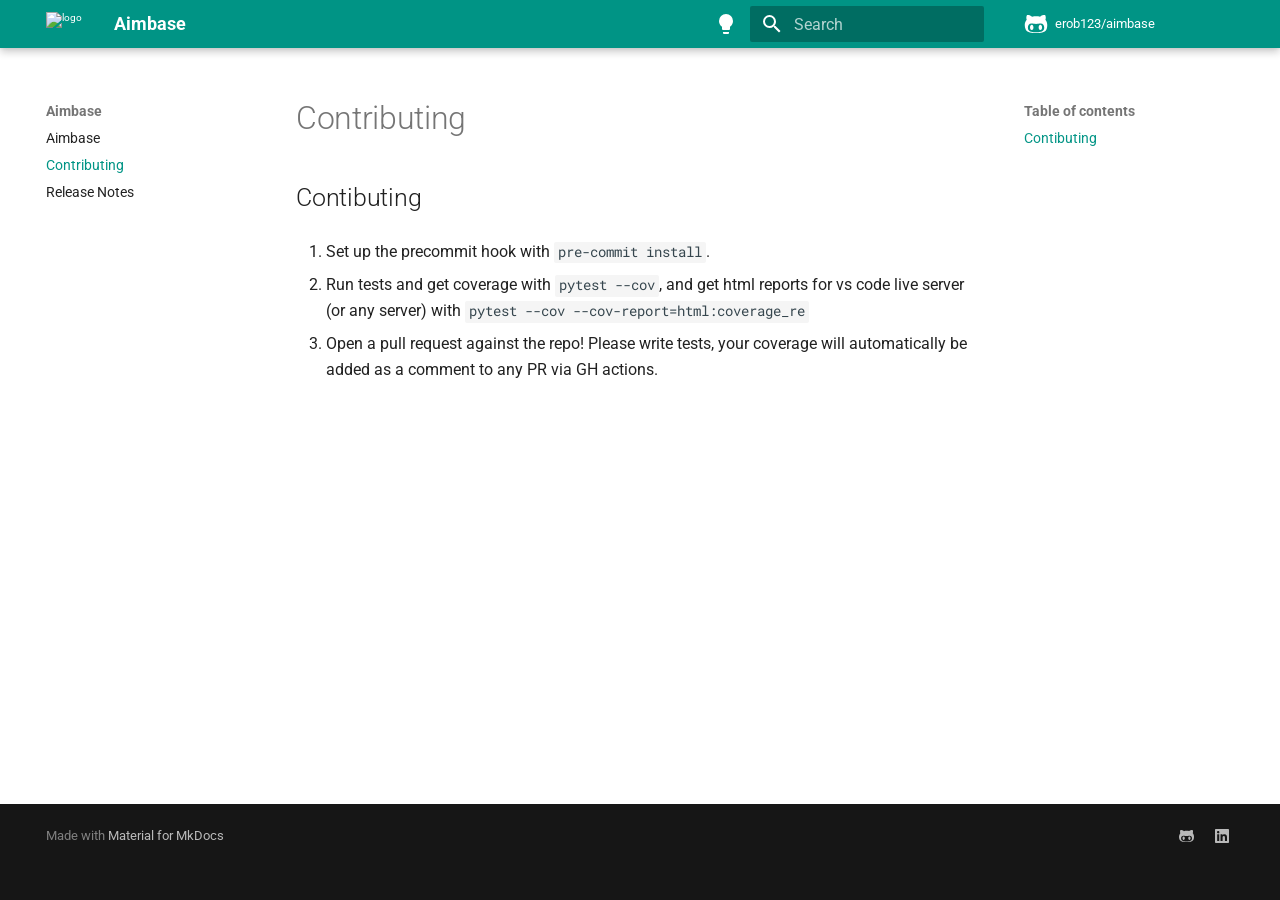
==== commit 083083e0: "deploy: e65ee7e101729025f3ed04d42604483f9a1b7a30" ====
--- a/contributing/index.html
+++ b/contributing/index.html
@@ -251,7 +251,7 @@
   
     <li class="md-nav__item">
       <a href=".." class="md-nav__link">
-        aimbase
+        Aimbase
       </a>
     </li>
   
